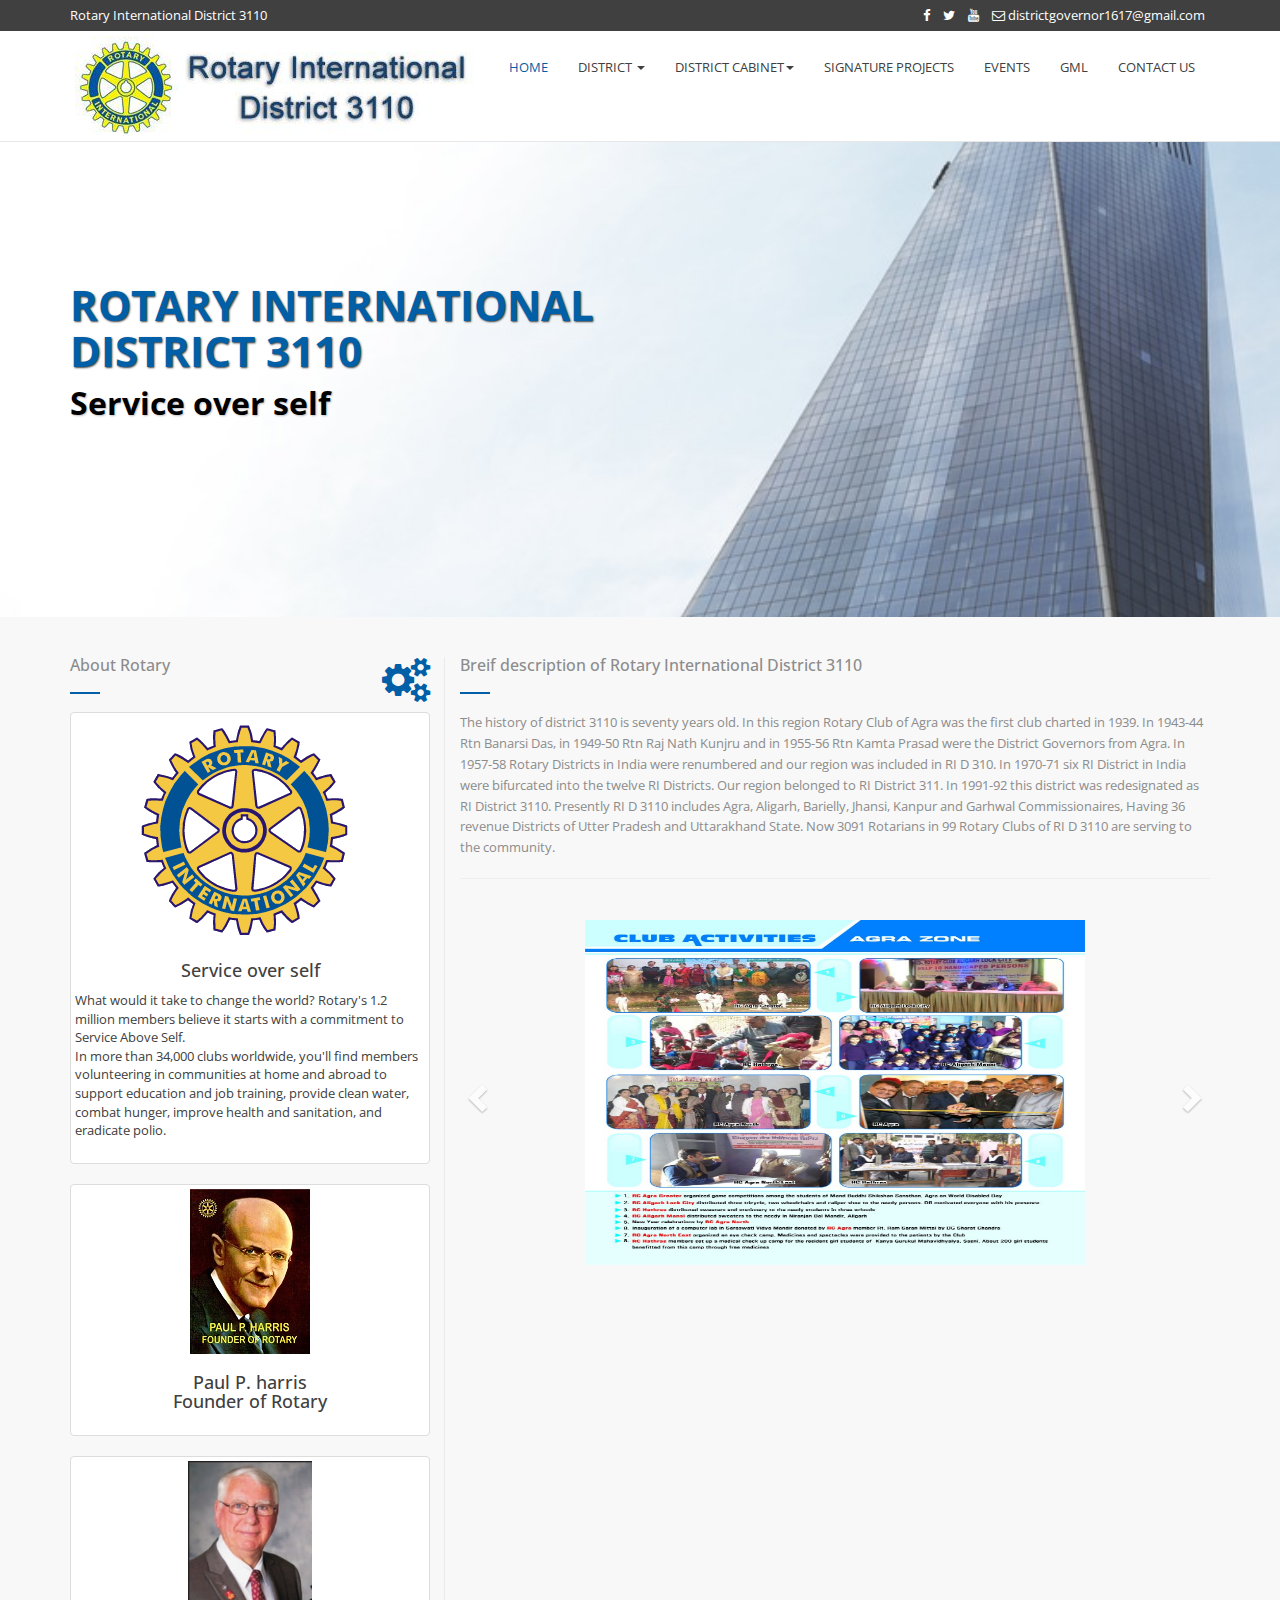
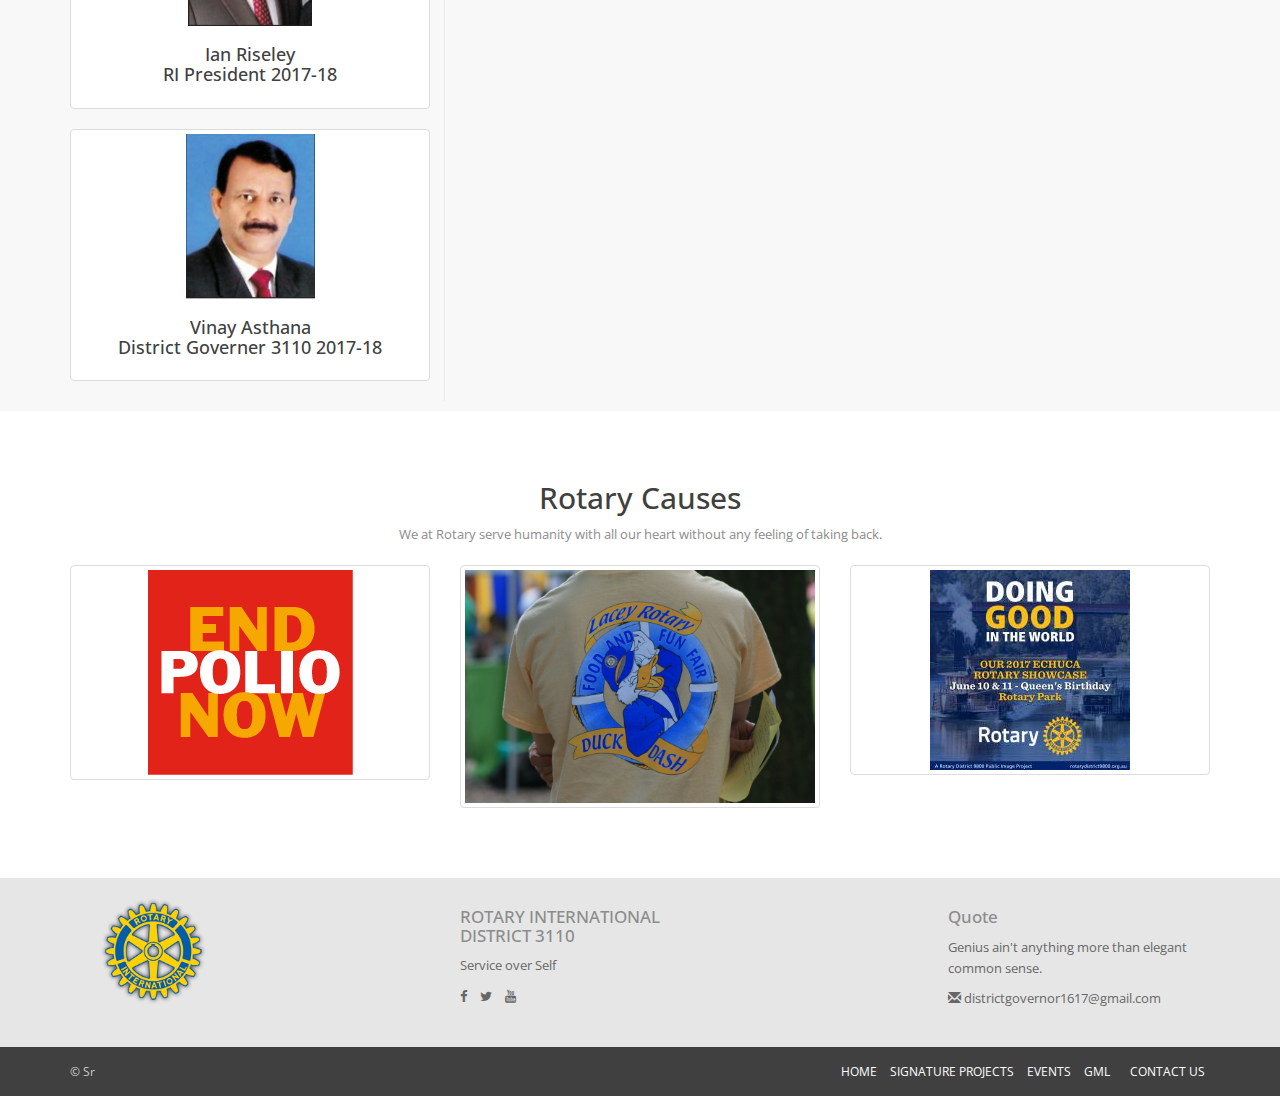
==== index.html @ e2293b27 "first commit" ====
<!DOCTYPE html>
<html lang="en">
<head>
    <meta charset="utf-8">
    <meta http-equiv="X-UA-Compatible" content="IE=edge">
    <meta name="viewport" content="width=device-width, initial-scale=1">
    <title>RID3110</title>
    
    <link href="https://fonts.googleapis.com/css?family=Open+Sans:400,600&amp;subset=latin-ext" rel="stylesheet">
    
    <link href="css/bootstrap.min.css" rel="stylesheet">
    <link href="css/font-awesome.min.css" rel="stylesheet">
    <link href="style.css" rel="stylesheet">

</head>
<body>
    <header class="site-header">
        <div class="top">
            <div class="container">
                <div class="row">
                    <div class="col-sm-6">
                        <p>Rotary International District 3110</p>
                    </div>
                    <div class="col-sm-6">
                        <ul class="list-inline pull-right">
                            <li><a href="https://www.facebook.com/rotary/"><i class="fa fa-facebook"></i></a></li>
                            <li><a href="https://twitter.com/rotary"><i class="fa fa-twitter"></i></a></li>
                            <li><a href="https://www.youtube.com/user/RotaryInternational"><i class="fa fa-youtube"></i></a></li>
                            <li><a href="#"><i class="fa fa-envelope-o"></i> districtgovernor1617@gmail.com</a></li>
                            <!-- <li><a href="tel:+902222222222"><i class="fa fa-phone"></i> +90 222 222 22 22</a></li> -->
                        </ul>                        
                    </div>
                </div>
            </div>
        </div>
        <nav class="navbar navbar-default">
			<div class="container">
				<button type="button" class="navbar-toggle collapsed" data-toggle="collapse" data-target="#bs-navbar-collapse">
					<span class="sr-only">Toggle Navigation</span>
					<i class="fa fa-bars"></i>
				</button>
				<a href="index.html" class="navbar-brand">
					<img src="img/logo.jpg" alt="Post">
				</a>
                <!-- Collect the nav links, forms, and other content for toggling -->
                <div class="collapse navbar-collapse" id="bs-navbar-collapse">
                    <ul class="nav navbar-nav main-navbar-nav">
                        <li class="active"><a href="index.html" title="">HOME</a></li>
                        <li class="dropdown">
                            <a href="#" title="" class="dropdown-toggle" data-toggle="dropdown" role="button" aria-haspopup="true" aria-expanded="false">DISTRICT <span class="caret"></span></a>
                            <ul class="dropdown-menu">
                                <li><a href="placestovisit.html" title="">PLACES TO VISIT</a></li>
                                <li><a href="map.html" title="">MAP</a></li>
                            </ul>
                        </li>
                        <li class="dropdown">
                            <a href="#" title="" class="dropdown-toggle" data-toggle="dropdown" role="button" aria-haspopup="true" aria-expanded="false">DISTRICT CABINET<span class="caret"></span></a>
                            <ul class="dropdown-menu">
                                <li><a href="pdg.html" title="">PDGs</a></li>
                                <li><a href="editorial.html" title="">EDITORIAL</a></li>
                            </ul>
                        </li>
                        
                        
                        <li><a href="signatureprojects.html" title="">SIGNATURE PROJECTS</a></li>
                        <li><a href="events.html" title="">EVENTS</a></li>
                        <li><a href="gml.html" title="">GML</a></li>
                        <li><a href="contactus.html" title="">CONTACT US</a></li>
                    </ul>                           
                </div><!-- /.navbar-collapse -->                
				<!-- END MAIN NAVIGATION -->
			</div>
		</nav>        
    </header>
    <main class="site-main">
        <section class="hero_area">
            <div class="hero_content">
                <div class="container">
                    <div class="row">
                        <div class="col-sm-12">
                            <h1>ROTARY INTERNATIONAL<br>DISTRICT 3110</h1>
                            <h2>Service over self</h2>
                        </div>
                    </div>
                </div>
            </div>
        </section>
        <section class="boxes_area">
            <div class="container">
                <div class="row">
                    <div class="col-sm-4">
                        <div class="box">
                            <h3>About Rotary</h3>
                            <div class="thumbnail">
                                <img src="img/index/rotary.gif" class="img-responsive" alt="otary">
                                <div class="caption">
                                    <center><h4>Service over self</h4></center>
                                    <p>What would it take to change the world? Rotary's 1.2 million members believe it starts with a commitment to Service Above Self.<br>In more than 34,000 clubs worldwide, you'll find members volunteering in communities at home and abroad to support education and job training, provide clean water, combat hunger, improve health and sanitation, and eradicate polio.</p>
                                </div>
                            </div>
                            <div class="thumbnail">
                                <img src="img/index/founder.jpg" class="img-responsive" alt="founder of rotary">
                                <div class="caption">
                                    <center><h4>Paul P. harris<br>Founder of Rotary</h4></center>
                                </div>
                            </div>
                            <div class="thumbnail">
                                <img src="img/index/president.jpg" class="img-responsive" alt="founder of rotary">
                                <div class="caption">
                                    <center><h4>Ian Riseley<br>RI President 2017-18</h4></center>
                                </div>
                            </div>
                            <div class="thumbnail">
                                <img src="img/index/governor.jpg" class="img-responsive" alt="founder of rotary">
                                <div class="caption">
                                    <center><h4>Vinay Asthana<br>District Governer 3110 2017-18</h4></center>
                                </div>
                            </div>
                            <i class="fa fa-cogs"></i>
                        </div>

                    </div>
                    <div class="col-sm-8">
                        <div class="box">
                            <h3>Breif description of Rotary International District 3110</h3>
                            <p>The history of district 3110 is seventy years old. In this region Rotary Club of Agra was the first club charted in 1939. In 1943-44 Rtn Banarsi Das, in 1949-50 Rtn Raj Nath Kunjru and in 1955-56 Rtn Kamta Prasad were the District Governors from Agra. In 1957-58 Rotary Districts in India were renumbered and our region was included in RI D 310. In 1970-71 six RI District in India were bifurcated into the twelve RI Districts. Our region belonged to RI District 311. In 1991-92 this district was redesignated as RI District 3110. Presently RI D 3110 includes Agra, Aligarh, Barielly, Jhansi, Kanpur and Garhwal Commissionaires, Having 36 revenue Districts of Utter Pradesh and Uttarakhand State. Now 3091 Rotarians in 99 Rotary Clubs of RI D 3110 are serving to the community.</p>
                        </div><hr>
                        <br>

                        <div class="box">
                          <div id="myCarousel" class="carousel slide" data-ride="carousel">
                            <!-- Wrapper for slides -->
                            <div class="carousel-inner" role="listbox">

                              <div class="item">
                                <center><img src="img/index/c1.jpg" alt="Chania" width="500" height="345"></center>
                              </div>

                              <div class="item active">
                                <center><img src="img/index/c2.jpg" alt="Chania" width="500" height="345"></center>
                              </div>
                            
                              <div class="item">
                                <center><img src="img/index/c3.jpg" alt="Chania" width="500" height="345"></center>
                              </div>

                              <div class="item">
                                <center><img src="img/index/c4.jpg" alt="Chania" width="500" height="345"></center>
                              </div>
                              <div class="item">
                                <center><img src="img/index/c5.jpg" alt="Chania" width="500" height="345"></center>
                              </div>
                              <div class="item">
                                <center><img src="img/index/c6.jpg" alt="Chania" width="500" height="345"></center>
                              </div>
                              <div class="item">
                                <center><img src="img/index/c7.jpg" alt="Chania" width="500" height="345"></center>
                              </div>
                              <div class="item">
                                <center><img src="img/index/c8.jpg" alt="Chania" width="500" height="345"></center>
                              </div>
                              <div class="item">
                                <center><img src="img/index/c9.jpg" alt="Chania" width="500" height="345"></center>
                              </div>
                              <div class="item">
                                <center><img src="img/index/c10.jpg" alt="Chania" width="500" height="345"></center>
                              </div>
                          
                            </div>

                            <!-- Left and right controls -->
                            <a class="left carousel-control" href="#myCarousel" role="button" data-slide="prev">
                              <span class="glyphicon glyphicon-chevron-left" aria-hidden="true"></span>
                              <span class="sr-only">Previous</span>
                            </a>
                            <a class="right carousel-control" href="#myCarousel" role="button" data-slide="next">
                              <span class="glyphicon glyphicon-chevron-right" aria-hidden="true"></span>
                              <span class="sr-only">Next</span>
                            </a>
                          </div>
                        </div>

                    </div>
                </div>
            </div>
        </section>
        <section class="services">
            <h2 class="section-title">Rotary Causes</h2>
            <p class="desc">We at Rotary serve humanity with all our heart without any feeling of taking back.</p>
            <div class="container">
                <div class="row">
                    <div class="col-md-4 col-sm-6 col-xs-12">
                        <div class="thumbnail">
                            <img src="img/pdgs/c1.png" class="img-responsive">
                        </div>
                    </div>
                    <div class="col-md-4 col-sm-6 col-xs-12">
                        <div class="thumbnail">
                            <img src="img/pdgs/c2.jpg" class="img-responsive">
                        </div>
                    </div>
                    <div class="col-md-4 col-sm-6 col-xs-12">
                        <div class="thumbnail">
                            <img src="img/pdgs/c9.jpg" class="img-responsive">
                        </div>
                    </div>
                                        
                </div>
            </div>
        </section>
        
    </main>
    <footer class="site-footer">
        <div class="container">
            <div class="row">
                <div class="col-md-2">
                    <img src="img/logo.png" class="img-responsive">
                </div>
                <div class="col-md-2"></div>
                <div class="col-md-3 col-sm-6 fbox">
                    <h4>ROTARY INTERNATIONAL DISTRICT 3110</h4>
                    <p class="text">Service over Self</p>
                    <ul class="list-inline">
                        <li><a href="https://www.facebook.com/rotary/"" title="Post"><i class="fa fa-facebook"></i></a></li>
                        <li><a href="https://www.twitter.com/rotary/"" title="Post"><i class="fa fa-twitter"></i></a></li>
                        <li><a href="https://www.youtube.com/user/RotaryInternational"" title="Post"><i class="fa fa-youtube"></i></a></li>                        
                    </ul>
                </div>
                <div class="col-md-2"></div>
                <div class="col-md-3 col-sm-6 fbox">
                    <h4>Quote</h4>
                    <p class="text">Genius ain't anything more than elegant common sense.</p>
                    <!-- <p><a href="tel:+902222222222"><span class="glyphicon glyphicon-earphone" aria-hidden="true"></span> +90 222 222 22 22</a></p> -->
                    <p><a href="mailto:districtgovernor1617@gmail.com"><span class="glyphicon glyphicon-envelope" aria-hidden="true"></span> districtgovernor1617@gmail.com</a></p>
                </div>
            </div>
        </div>
        <div id="copyright">
            <div class="container">
                <div class="row">
                    <div class="col-md-4">
                        <p class="pull-left">&copy; Sr</p>
                    </div>
                    <div class="col-md-8">
                        <ul class="list-inline navbar-right">
                            <li><a href="index.html">HOME</a></li>
                            <li><a href="signatureprojects.html">SIGNATURE PROJECTS</a></li>
                            <li><a href="events.html">EVENTS</a></li>
                            <li><a href="gml.html">GML</a><li>
                            <li><a href="contactus.html">CONTACT US</a></li>
                        </ul>
                    </div>
                </div>
            </div>
        </div>        
    </footer>
    <script src="https://ajax.googleapis.com/ajax/libs/jquery/1.12.4/jquery.min.js"></script>
    <script src="js/bootstrap.min.js"></script>
    <script type="text/javascript">
        $('.carousel[data-type="multi"] .item').each(function(){
          var next = $(this).next();
          if (!next.length) {
            next = $(this).siblings(':first');
          }
          next.children(':first-child').clone().appendTo($(this));

          for (var i=0;i<4;i++) {
            next=next.next();
            if (!next.length) {
                next = $(this).siblings(':first');
            }

            next.children(':first-child').clone().appendTo($(this));
          }
        });        
    </script>
</body>
</html>
---- style.css ----
/* Base */
* {outline:none;}
html, body {height: 100%;}
body {font-family: 'Open Sans', sans-serif;font-size: 13px;line-height: 1.6;color: #8c8c8c;background-color: #fff;}
h1, h2, h3, h4, h5, h6 {font-family: 'Open Sans', sans-serif;}
a {color: #404040;}
a:hover {color: #404040;transition-property: all;transition-duration: 0.3s;transition-timing-function: linear;}
a.none:hover {text-decoration: none;}

/* Header */
.top {background-color: #404040;padding: 5px 0;color: #fff;}
.top p {margin: 0;}
.top ul {margin: 0;padding: 0;}
.top li i {color: #fff;}
.top li a {color: #fff;}
.top li a:hover {text-decoration: none;}
.top li a:hover,.top li a:hover i {color: #005FA6;transition-property: all;transition-duration: 0.3s;transition-timing-function: linear;}

/* Navigation */
.navbar {-moz-border-radius: 0;-webkit-border-radius: 0;border-radius: 0;margin-bottom: 0;}
.navbar .container {position: relative;}
.navbar-default {-moz-transition: all 0.3s ease-out;-o-transition: all 0.3s ease-out;-webkit-transition: all 0.3s ease-out;transition: all 0.3s ease-out;width: 100%;border: none;border-bottom: 1px solid #e7e7e7;background-color: #fff;}
.navbar-default .navbar-nav > li > a {color: #404040;font-weight: normal;font-size: 13px;}
.navbar-default .navbar-nav > li > a:hover {background-color: transparent;color: #005FA6;}
.navbar-default .navbar-nav > .open > a,.navbar-default .navbar-nav > .open > a:hover,.navbar-default .navbar-nav > .open > a:focus {background-color: transparent;color: #005FA6;}
.navbar-default .navbar-nav .active > a,.navbar-default .navbar-nav .active > a:hover,.navbar-default .navbar-nav .active > a:focus {color: #005FA6;background-color: transparent;}
.navbar-default .navbar-toggle {margin: 10px 0 0 15px;}
.navbar-default .navbar-toggle,.navbar-default .navbar-toggle:hover,.navbar-default .navbar-toggle:focus {border: none;background: #f3f3f3;}
.navbar-default .navbar-toggle i {font-size: 31px;}
.navbar-default .navbar-collapse {float: right;border-top: none;padding-left: 0;padding-right: 0;}
.navbar-brand>img {padding: 5px;}

@media screen and (max-width: 768px) {.navbar-default .navbar-collapse {padding-left: inherit;padding-right: inherit;}}
@media screen and (max-width: 992px) {.navbar-default .navbar-collapse {width: 100%;margin-left: 0;margin-right: 0;max-height: none;}}
@media (min-width:768px) {.navbar>.container .navbar-brand,.navbar>.container-fluid .navbar-brand {margin-left: 0;}}

.main-navbar-nav {-moz-transition: all 0.3s linear;-o-transition: all 0.3s linear;-webkit-transition: all 0.3s linear;transition: all 0.3s linear;}
.main-navbar-nav > li > a {padding-top: 30px;padding-bottom: 30px;line-height: 1;}
.main-navbar-nav li > .dropdown-menu {-moz-transition: all 0.3s ease-out;-o-transition: all 0.3s ease-out;-webkit-transition: all 0.3s ease-out;transition: all 0.3s ease-out;min-width: 225px;border: none;border-top: 2px solid #005FA6;}
.main-navbar-nav li > .dropdown-menu > li > a {padding: 10px;position: relative;color: #404040;line-height: 1.12857143;font-size: 12px;}
.main-navbar-nav li > .dropdown-menu > li > a:hover,.main-navbar-nav li > .dropdown-menu > li > a:focus {color: #005FA6;background-color: transparent;}
.main-navbar-nav li > .dropdown-menu > li > a i {position: absolute;right: 20px;top: 50%;margin-top: -8px;font-size: 16px;}

@media screen and (min-width: 993px) {.main-navbar-nav .dropdown:hover > .dropdown-menu {display: block;}.main-navbar-nav .dropdown:hover > .dropdown-menu .dropdown:hover .dropdown-menu {left: 225px;top: 0;margin-top: -2px;}}
@media screen and (max-width: 992px) {.main-navbar-nav > li {border-bottom: 1px solid #f3f3f3;}.main-navbar-nav > li:last-child {border-bottom: none;}.main-navbar-nav > li > a {padding-top: 12px;padding-bottom: 12px;}}

.navbar-brand {height: auto;padding: 0;}

@media screen and (max-width: 992px) {.navbar-toggle {display: block;}.navbar-collapse.collapse {display: none !important;}.main-navbar-nav.navbar-nav,.main-navbar-nav.navbar-nav > li {float: none !important;}.navbar-collapse.collapse.in {display: block !important;overflow-y: auto !important;}}

/* Hero */
.hero_area {background-image: url(img/hero.jpg);background-position: center center;background-repeat: no-repeat;background-size: cover;height: 475px;padding: 0;}
.hero_content {padding: 120px 0;}
.hero_content h1 {text-shadow: 1px 1px 2px rgba(0,0,0,0.75);color: #005FA6;font-weight: 700;font-size: 42px;}
.hero_content h2 {text-shadow: 1px 1px 2px rgba(0,0,0,0.25);color: #000;font-weight: 700;font-size: 32px;margin-top: 0;width: 45%;line-height: 38px;}

/* Boxes */
.boxes_area {padding-top: 40px;padding-bottom: 10px;padding-left: 0;padding-right: 0;background-color: #f8f8f8;}
.box {position: relative;}
.box h3 {position: relative;margin-bottom: 20px;padding-bottom: 20px;}

@media (min-width:769px) {
    .boxes_area div[class*="col-"]:after {content: " ";display: block;position: absolute;top: 0;right: 0;width: 1px;height: 100%;background-color: #ebebeb;}
    .boxes_area div[class*="col-"]:last-child:after {display: none;}    
}

/* Home */
.home_content h2:after,.box h3:after {content: '';position: absolute;width: 30px;background-color: #005FA6;height: 2px;left: 0;bottom: 0;}
.box i {position: absolute;right: 0;top: 0;margin: 0;color: #005FA6;font-size: 45px;}
.boxes_area h3 {font-size: 16px;font-weight: 500;margin-top: 0;margin-bottom: 18px;}
.services {padding-top: 50px;padding-bottom: 50px;}
h2.section-title {text-align: center;color: #404040;}
.services p.desc {text-align: center;font-size: 13px;margin-bottom: 20px;}
.services .media {margin-top: 30px;}
.services .media i {font-size: 45px;color: #005FA6;}
.services .media h4 {font-size: 15px;font-weight: 600;color: #404040;}
.services .media p {text-align: left;}

/* News */
.home-area {padding-bottom: 50px;}
.home_content h2 {position: relative;font-size: 17px;font-weight: 600;padding-bottom: 20px;color: #404040;margin-bottom: 30px;}
.home_list ul {margin: 0;padding: 0;float: left;width: 100%;}
.home_list ul li {list-style: none;}
.home_list .thumbnail {border: none;padding: 0;}
.thumbnail .caption {padding: 9px;color: #404040;padding-left: 0;padding-right: 0;}
.home_list h3 {font-size: 16px;font-weight: 600;margin-top: 10px;margin-bottom: 10px;color: #404040;}
.home_list p {color:#8c8c8c}
.home_list a.btn {font-size: 13px;padding: 0;color: #005FA6;}
.home_bottom .row {margin-left: -5px;margin-right: -5px;}
.home_bottom div[class*="col-"] {padding-right: 5px;padding-left: 5px;position: relative;}

/* References */
.carousel-control{ width:  4%; }
.carousel-control.left,.carousel-control.right {margin-left:0;background-image:none;}

@media (max-width: 767px) {.carousel-inner .active.left {left: -100%;}.carousel-inner .next {left: 100%;}.carousel-inner .prev {left: -100%;}.active > div {display:none;}.active > div:first-child {display:block;}}
@media (min-width: 767px) and (max-width: 992px ) {.carousel-inner .active.left {left: -50%;}.carousel-inner .next {left:  50%;}.carousel-inner .prev {left: -50%;}.active > div {display:none;}.active > div:first-child {display:block;}.active > div:first-child + div {display:block;}}
@media (min-width: 992px ) {.carousel-inner .active.left {left: -25%;}.carousel-inner .next {left: 25%;}.carousel-inner .prev {left: -25%;}}

/* Footer */
footer.site-footer {background: #e6e6e6;padding: 20px 0 0;float: left;width: 100%;}
footer.site-footer h4 {font-size: 17px;font-weight: 500;}
footer.site-footer ul {padding-left: 0;margin-bottom: 20px;list-style: none;}
footer.site-footer ul a {color: #666;font-size: 13px;}
footer.site-footer p {font-size: 13px;}
footer.site-footer p a {color: #666;}
p.text {color: #666;}
#copyright {background: #404040;color: #ccc;padding: 15px 0;font-size: 12px;margin-top: 20px;}
#copyright p, #copyright ul {margin: 0;float: left;font-size: 12px;}
#copyright a {color: #fff;font-size: 12px;}
.site-footer li a:hover {color:#005FA6;}
ul.big li {float: left;width: 49%;}
ul.big li:nth-child(2n) {margin-left: 2%;}

@media (max-width:462px) {.fbox:last-child {margin-top: 20px;float: left;width: 100%;}}

/* Maillist */
.login-form-1 {max-width: 300px;border-radius: 5px;display: inline-block;}
.main-login-form {position: relative;}
.login-form-1 .form-control {border: 0;box-shadow: 0 0 0;border-radius: 0;background: transparent;color: #555555;padding: 7px 0;font-weight: bold;height:auto;}
.login-form-1 .form-control::-webkit-input-placeholder {color: #999999;}
.login-form-1 .form-control:-moz-placeholder,.login-form-1 .form-control::-moz-placeholder,.login-form-1 .form-control:-ms-input-placeholder {color: #999999;}
.login-form-1 .form-group {margin-bottom: 0;border-bottom: 2px solid #fff;padding-right: 20px;position: relative;}
.login-form-1 .form-group:last-child {border-bottom: 0;}
.login-group {background: #efefef;color: #999999;border-radius: 8px;padding: 10px 20px;}
.login-group-checkbox {padding: 5px 0;}
.login-form-1 .login-button {position: absolute;right: -25px;top: 50%;background: #ffffff;color: #999999;padding: 11px 0;width: 50px;height: 50px;margin-top: -25px;border: 5px solid #efefef;border-radius: 50%;transition: all ease-in-out 500ms;}
.login-form-1 .login-button:hover {color: #555555;transform: rotate(450deg);}
.login-form-1 .login-button.clicked {color: #555555;}
.login-form-1 .login-button.clicked:hover {transform: none;}
.login-form-1 .login-button.clicked.success {color: #2ecc71;}
.login-form-1 .login-button.clicked.error {color: #e74c3c;}

/* Breadcrumb */
.bread_area {border-bottom: 1px solid #e7e7e7;padding: 10px 0;margin-bottom: 40px;}
.breadcrumb {margin: 0;background: #fff;padding: 0;}

/* Page */
.page-main {float: left;width: 100%;background-color: #fff;margin-bottom: 30px;}

/* Category */
.category-main {float: left;width: 100%;background-color: #fff;margin-bottom: 30px;}
.category-content h3 {font-size: 19px;margin-bottom: 20px;}
.category-main .media {margin-top: 30px;}
.category-main .media:first-child{margin-top: 0;}
.category-main ul li {list-style: none;position: relative;}
.category-main .media-left {padding-right: 20px;}
.category-main .meta {position: absolute;bottom: 0;border-bottom: 2px solid #e7e7e7;width: 71%;min-height: 30px;line-height: 24px;padding-bottom: 3px;}
.category-main .category-meta {width: 67%;}
.category-main .meta .arc-comment {float: left; margin-right: 5px; border-right: 2px solid #e7e7e7;padding-right: 7px;}
.category-main .meta .arc-comment a, .archive ul.arc-share li a {color: #333;font-size: 15px;}
.category-main .meta .arc-comment a:hover, .archive ul.arc-share li a:hover {text-decoration: none;color: #ff1515;}
.category-main .meta .arc-date {float: right;font-size: 15px;color: #333;}
.category-main ul.arc-share {float: left;margin: 0;padding: 0;margin-right: 5px;}
.category-main ul.arc-share li {float: left;list-style: none;margin-left: 10px;}
.category-main .archive-cat a {color: #ff1515;}
.category-main .archive-cat a:hover {color: #333; text-decoration: none;}


/* Sidebar */
.widget h4,h2.page-title, h2.category-title {position: relative;margin-top: 0;padding-bottom: 20px;margin-bottom: 20px;font-size: 17px;font-weight: 700;color: #404040;width: 100%;}
.widget h4 {font-size: 15px;margin-left: 15px;}
.widget h4:after,h2.page-title:after, h2.category-title:after {content: '';position: absolute;width: 30px;background-color: #005FA6;height: 2px;left: 0;bottom: 0;}
.widget {margin-bottom: 30px;}
.sidebar ul {padding-left: 15px;padding-right: 15px;margin: 0;}
.sidebar ul li {list-style: none;}
.sidebar ul li a {padding: 3px 15px;display: block;margin-left: -15px;margin-right: -15px;color: #404040;}
.sidebar li.current a {background-color: #005FA6;margin-left: -15px;margin-right: -15px;color: #FFFFFF;}
.sidebar ul li a:hover {background-color: #005FA6;color: #FFFFFF;text-decoration: none;transition-property: all;transition-duration: 0.2s;transition-timing-function: linear;}

/* Responsive */
@media screen and (max-width:462px) {
    .top {text-align: center;}.top ul.list-inline{float: none !important;text-align: center;}
    .hero_content {padding: 80px 0;}
    .hero_content h1 {font-size: 32px;}
    .hero_content h2 {width: 90%;font-size: 21px;}
    /*.boxes_area .row {margin-left: -20px;margin-right: -20px;}*/
    .boxes_area .box p {margin-bottom: 30px;}
    .services .media .media-left {padding-right: 15px;}
    
    .category-content .media-body {float: left;position: relative;width: 100%;}
    .category-content .media-body h3 {margin-top: 20px;}
    .category-main .meta {position: relative;width: 100%;}
    .category-main .meta .pull-left {margin-left: 40px;}
    .category-main .meta .pull-right {display: none;}
    
    .sidebar {margin-top: 40px;}
}
@media (min-width:463px) and (max-width:768px) {
    .fbox {float: left;}
    .fbox:nth-child(3) {float: right !important;}
}
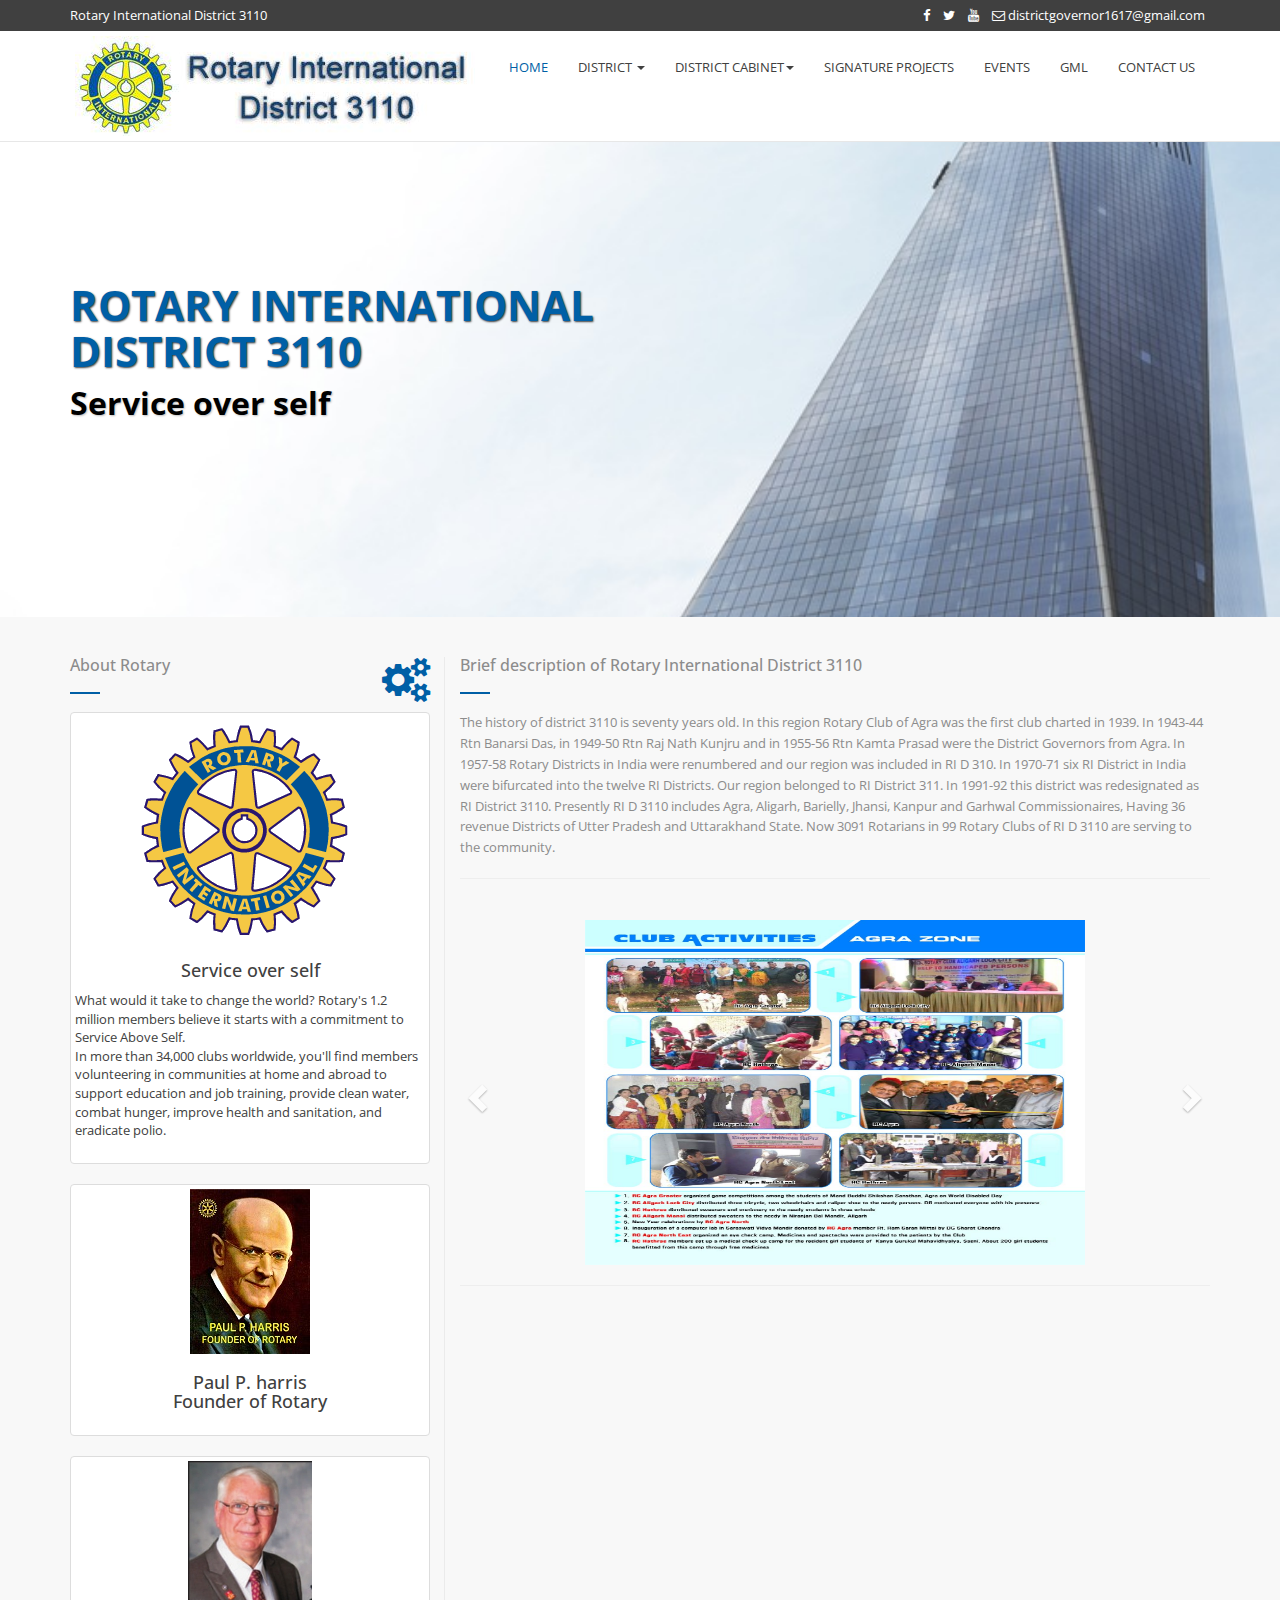
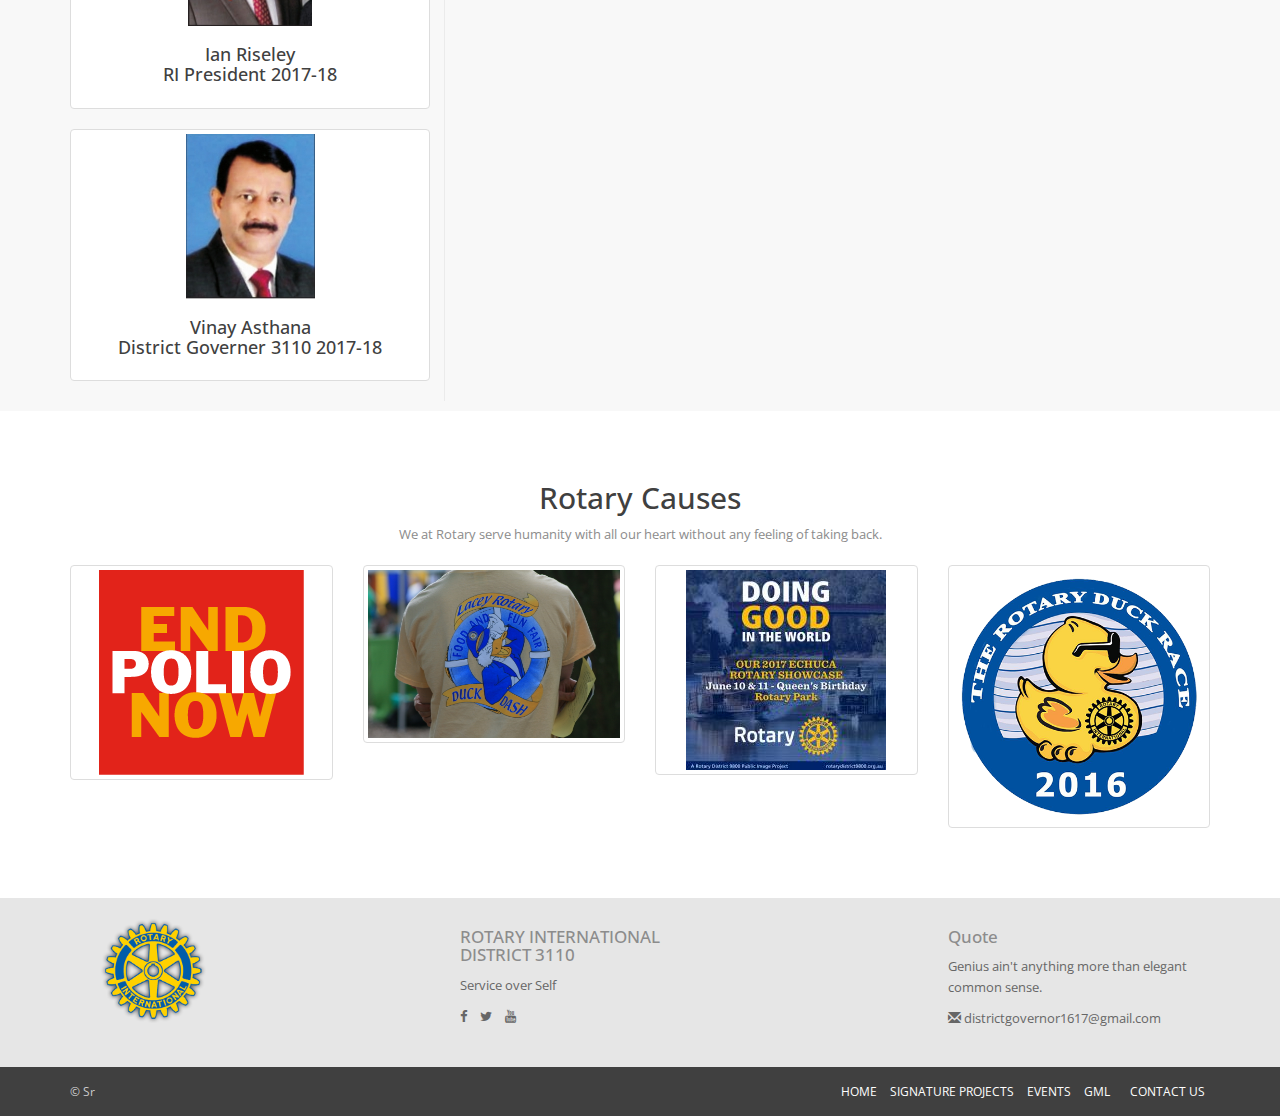
==== commit 7987283e: "homepage edits" ====
--- a/index.html
+++ b/index.html
@@ -11,6 +11,12 @@
     <link href="css/bootstrap.min.css" rel="stylesheet">
     <link href="css/font-awesome.min.css" rel="stylesheet">
     <link href="style.css" rel="stylesheet">
+    <style>
+        video {
+            max-width: 100%;
+            height: auto;
+        }
+    </style>
 
 </head>
 <body>
@@ -122,7 +128,7 @@
                     </div>
                     <div class="col-sm-8">
                         <div class="box">
-                            <h3>Breif description of Rotary International District 3110</h3>
+                            <h3>Brief description of Rotary International District 3110</h3>
                             <p>The history of district 3110 is seventy years old. In this region Rotary Club of Agra was the first club charted in 1939. In 1943-44 Rtn Banarsi Das, in 1949-50 Rtn Raj Nath Kunjru and in 1955-56 Rtn Kamta Prasad were the District Governors from Agra. In 1957-58 Rotary Districts in India were renumbered and our region was included in RI D 310. In 1970-71 six RI District in India were bifurcated into the twelve RI Districts. Our region belonged to RI District 311. In 1991-92 this district was redesignated as RI District 3110. Presently RI D 3110 includes Agra, Aligarh, Barielly, Jhansi, Kanpur and Garhwal Commissionaires, Having 36 revenue Districts of Utter Pradesh and Uttarakhand State. Now 3091 Rotarians in 99 Rotary Clubs of RI D 3110 are serving to the community.</p>
                         </div><hr>
                         <br>
@@ -178,6 +184,10 @@
                               <span class="sr-only">Next</span>
                             </a>
                           </div>
+                        </div><hr>
+                        <div class="embed-responsive embed-responsive-16by9">
+                            <iframe width="854" height="480" src="https://www.youtube.com/embed/8NPsmwI2NYE" frameborder="0" allowfullscreen></iframe>
+                              
                         </div>
 
                     </div>
@@ -189,19 +199,24 @@
             <p class="desc">We at Rotary serve humanity with all our heart without any feeling of taking back.</p>
             <div class="container">
                 <div class="row">
-                    <div class="col-md-4 col-sm-6 col-xs-12">
+                    <div class="col-md-3 col-sm-6 col-xs-12">
                         <div class="thumbnail">
                             <img src="img/pdgs/c1.png" class="img-responsive">
                         </div>
                     </div>
-                    <div class="col-md-4 col-sm-6 col-xs-12">
+                    <div class="col-md-3 col-sm-6 col-xs-12">
                         <div class="thumbnail">
                             <img src="img/pdgs/c2.jpg" class="img-responsive">
                         </div>
                     </div>
-                    <div class="col-md-4 col-sm-6 col-xs-12">
+                    <div class="col-md-3 col-sm-6 col-xs-12">
                         <div class="thumbnail">
                             <img src="img/pdgs/c9.jpg" class="img-responsive">
+                        </div>
+                    </div>
+                    <div class="col-md-3 col-sm-6 col-xs-12">
+                        <div class="thumbnail">
+                            <img src="img/pdgs/c8.png" class="img-responsive">
                         </div>
                     </div>
                                         
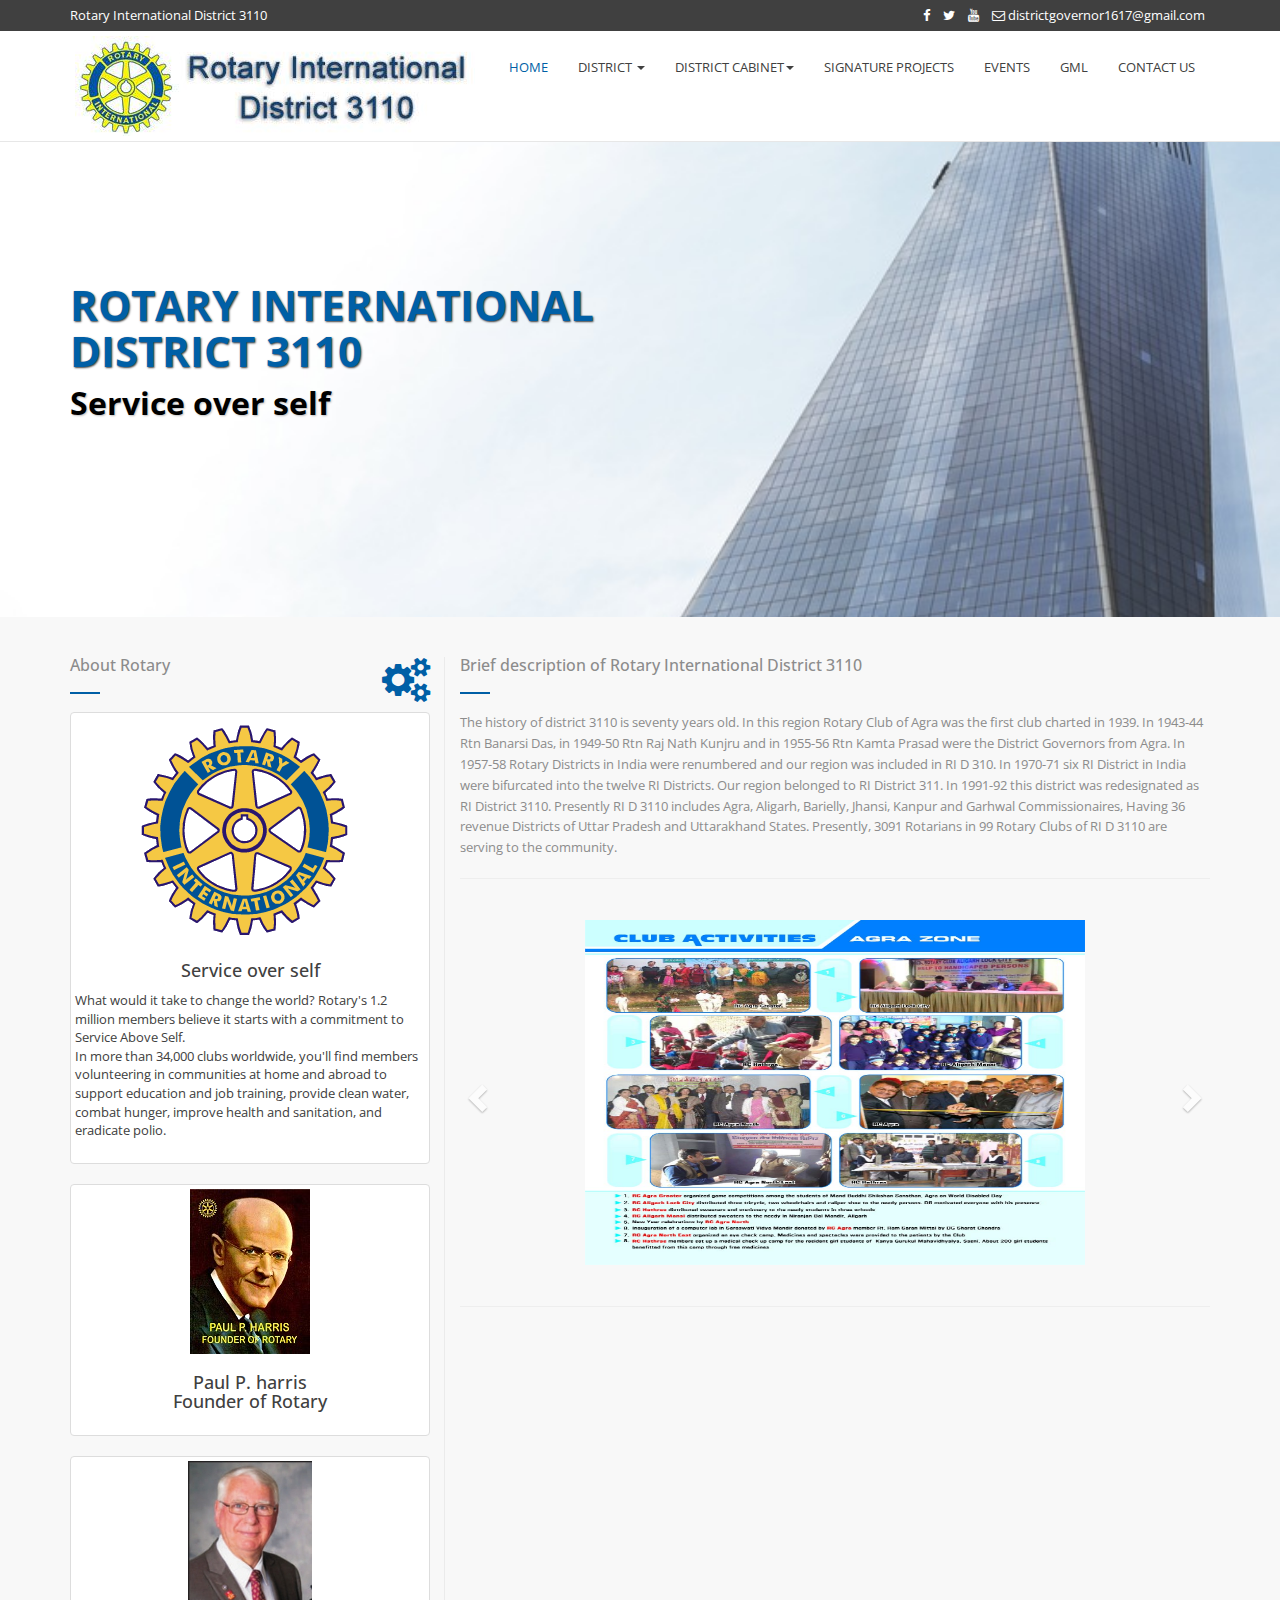
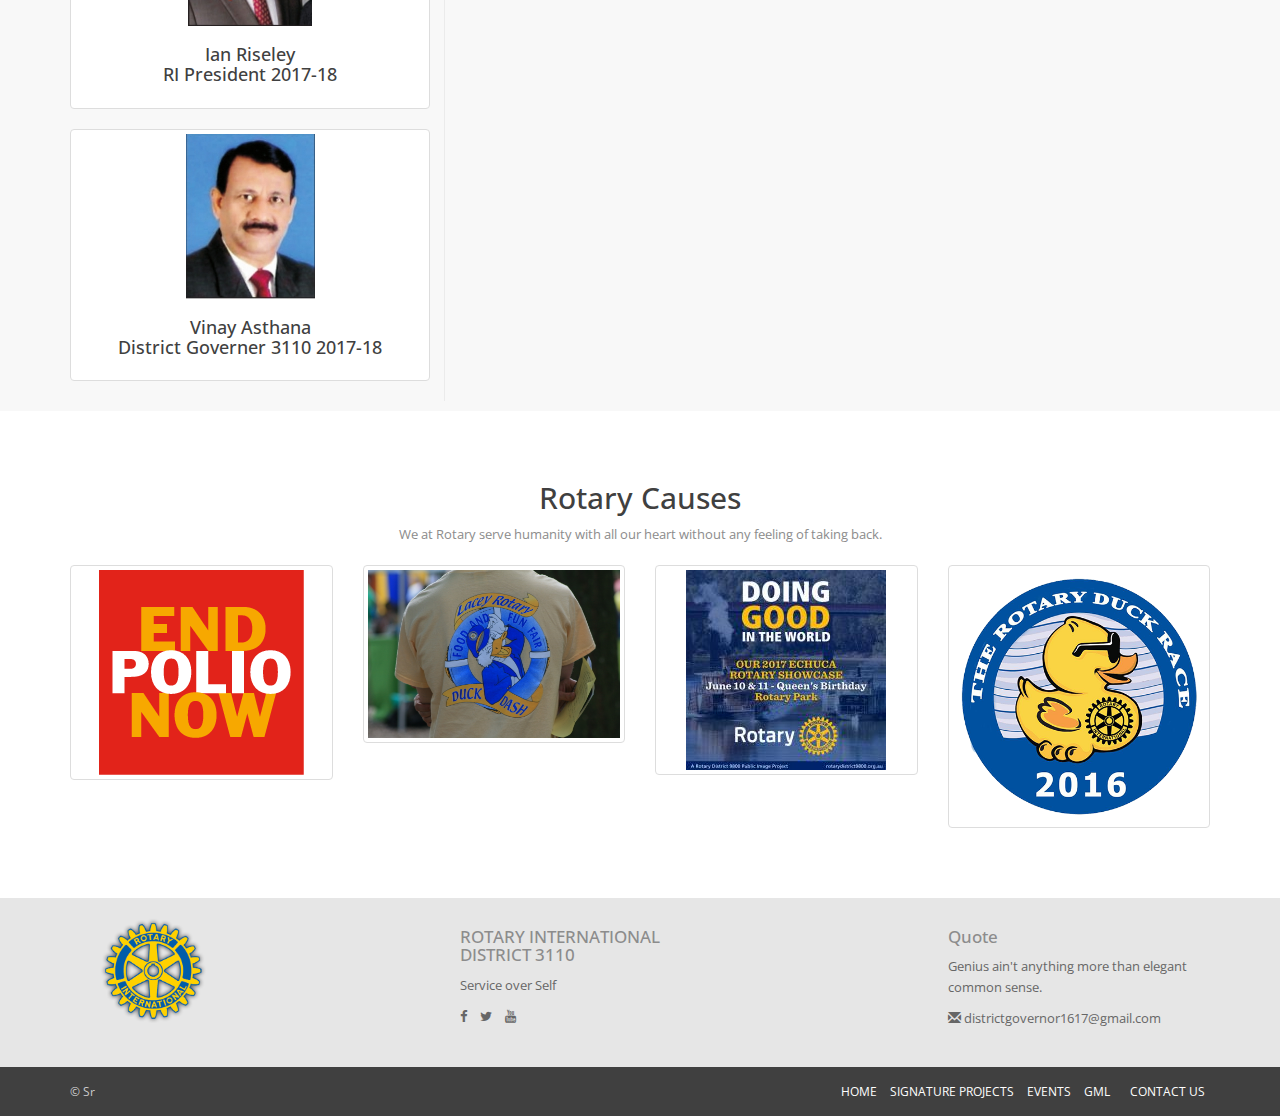
==== commit 2ac3be2b: "homepage edits" ====
--- a/index.html
+++ b/index.html
@@ -129,7 +129,7 @@
                     <div class="col-sm-8">
                         <div class="box">
                             <h3>Brief description of Rotary International District 3110</h3>
-                            <p>The history of district 3110 is seventy years old. In this region Rotary Club of Agra was the first club charted in 1939. In 1943-44 Rtn Banarsi Das, in 1949-50 Rtn Raj Nath Kunjru and in 1955-56 Rtn Kamta Prasad were the District Governors from Agra. In 1957-58 Rotary Districts in India were renumbered and our region was included in RI D 310. In 1970-71 six RI District in India were bifurcated into the twelve RI Districts. Our region belonged to RI District 311. In 1991-92 this district was redesignated as RI District 3110. Presently RI D 3110 includes Agra, Aligarh, Barielly, Jhansi, Kanpur and Garhwal Commissionaires, Having 36 revenue Districts of Utter Pradesh and Uttarakhand State. Now 3091 Rotarians in 99 Rotary Clubs of RI D 3110 are serving to the community.</p>
+                            <p>The history of district 3110 is seventy years old. In this region Rotary Club of Agra was the first club charted in 1939. In 1943-44 Rtn Banarsi Das, in 1949-50 Rtn Raj Nath Kunjru and in 1955-56 Rtn Kamta Prasad were the District Governors from Agra. In 1957-58 Rotary Districts in India were renumbered and our region was included in RI D 310. In 1970-71 six RI District in India were bifurcated into the twelve RI Districts. Our region belonged to RI District 311. In 1991-92 this district was redesignated as RI District 3110. Presently RI D 3110 includes Agra, Aligarh, Barielly, Jhansi, Kanpur and Garhwal Commissionaires, Having 36 revenue Districts of Uttar Pradesh and Uttarakhand States. Presently, 3091 Rotarians in 99 Rotary Clubs of RI D 3110 are serving to the community.</p>
                         </div><hr>
                         <br>
 
@@ -184,7 +184,7 @@
                               <span class="sr-only">Next</span>
                             </a>
                           </div>
-                        </div><hr>
+                        </div><br><hr><br>
                         <div class="embed-responsive embed-responsive-16by9">
                             <iframe width="854" height="480" src="https://www.youtube.com/embed/8NPsmwI2NYE" frameborder="0" allowfullscreen></iframe>
                               
@@ -290,4 +290,4 @@
         });        
     </script>
 </body>
-</html>+</html>
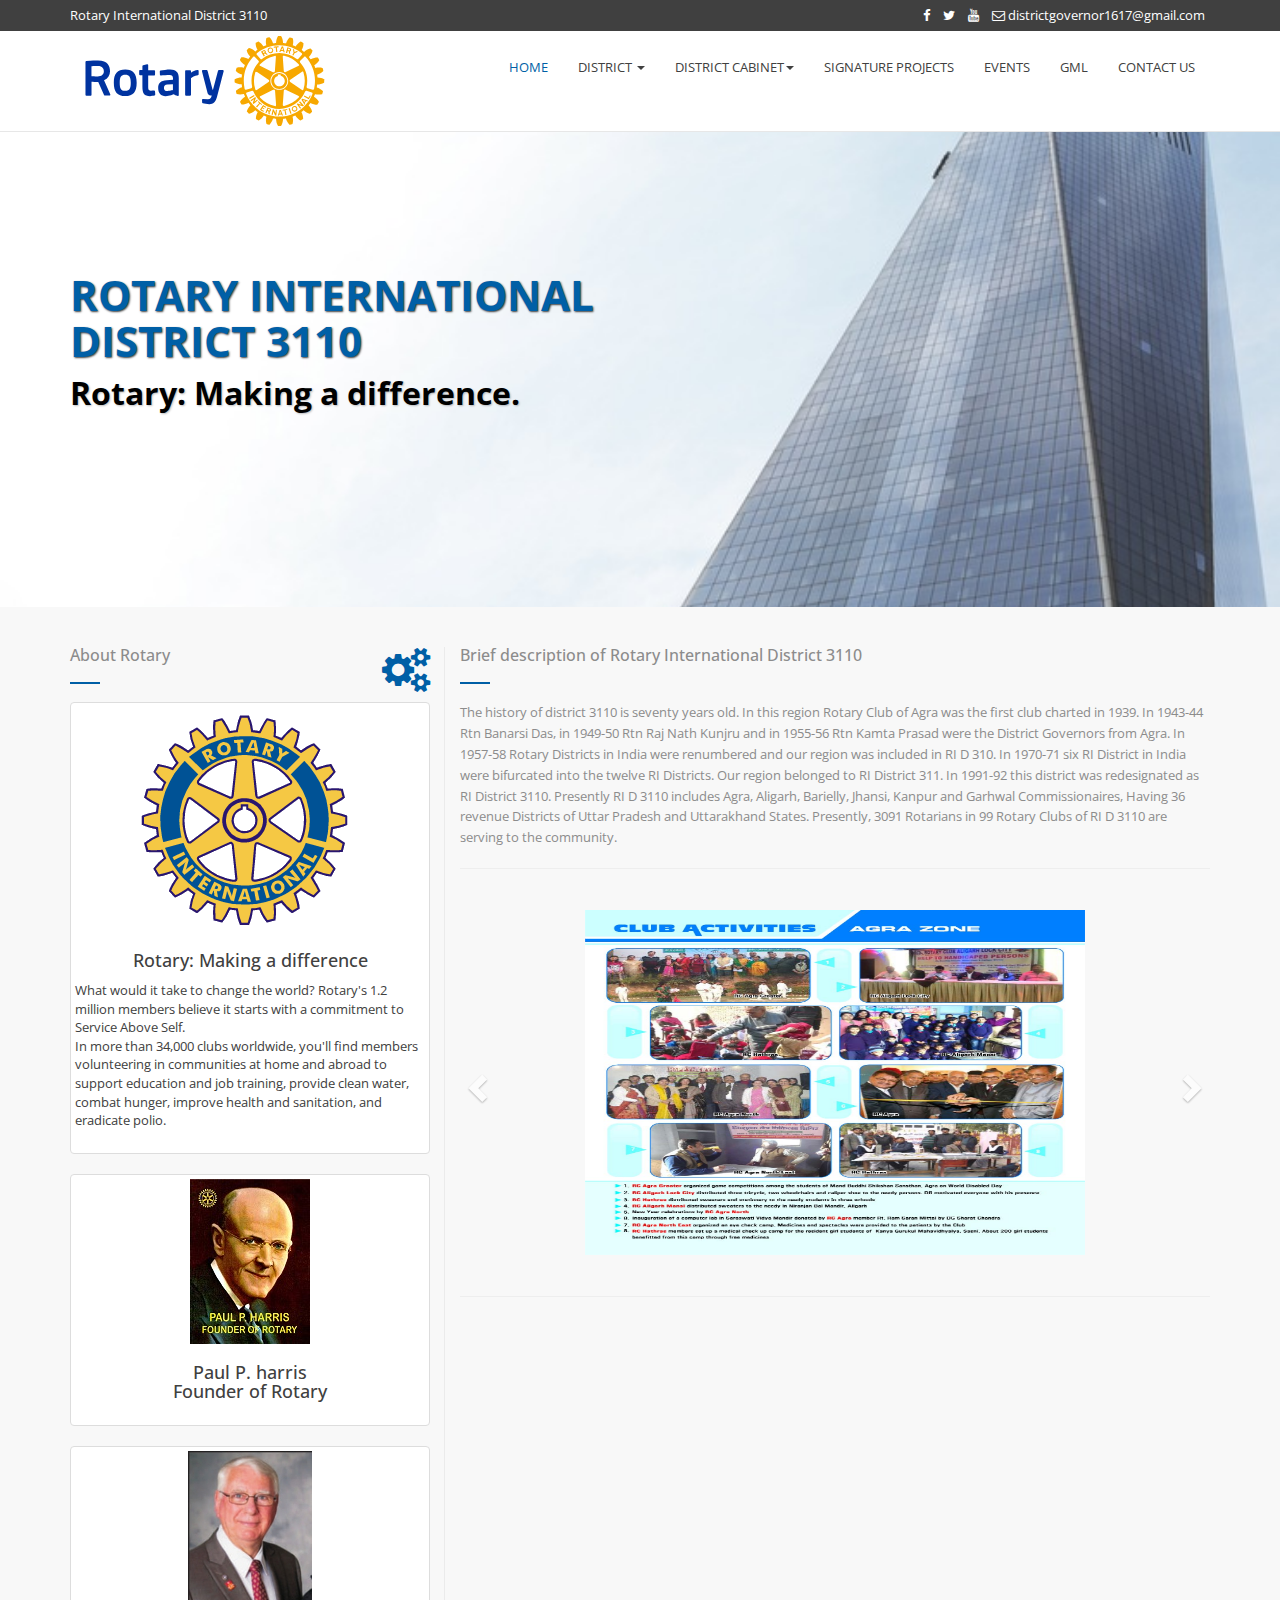
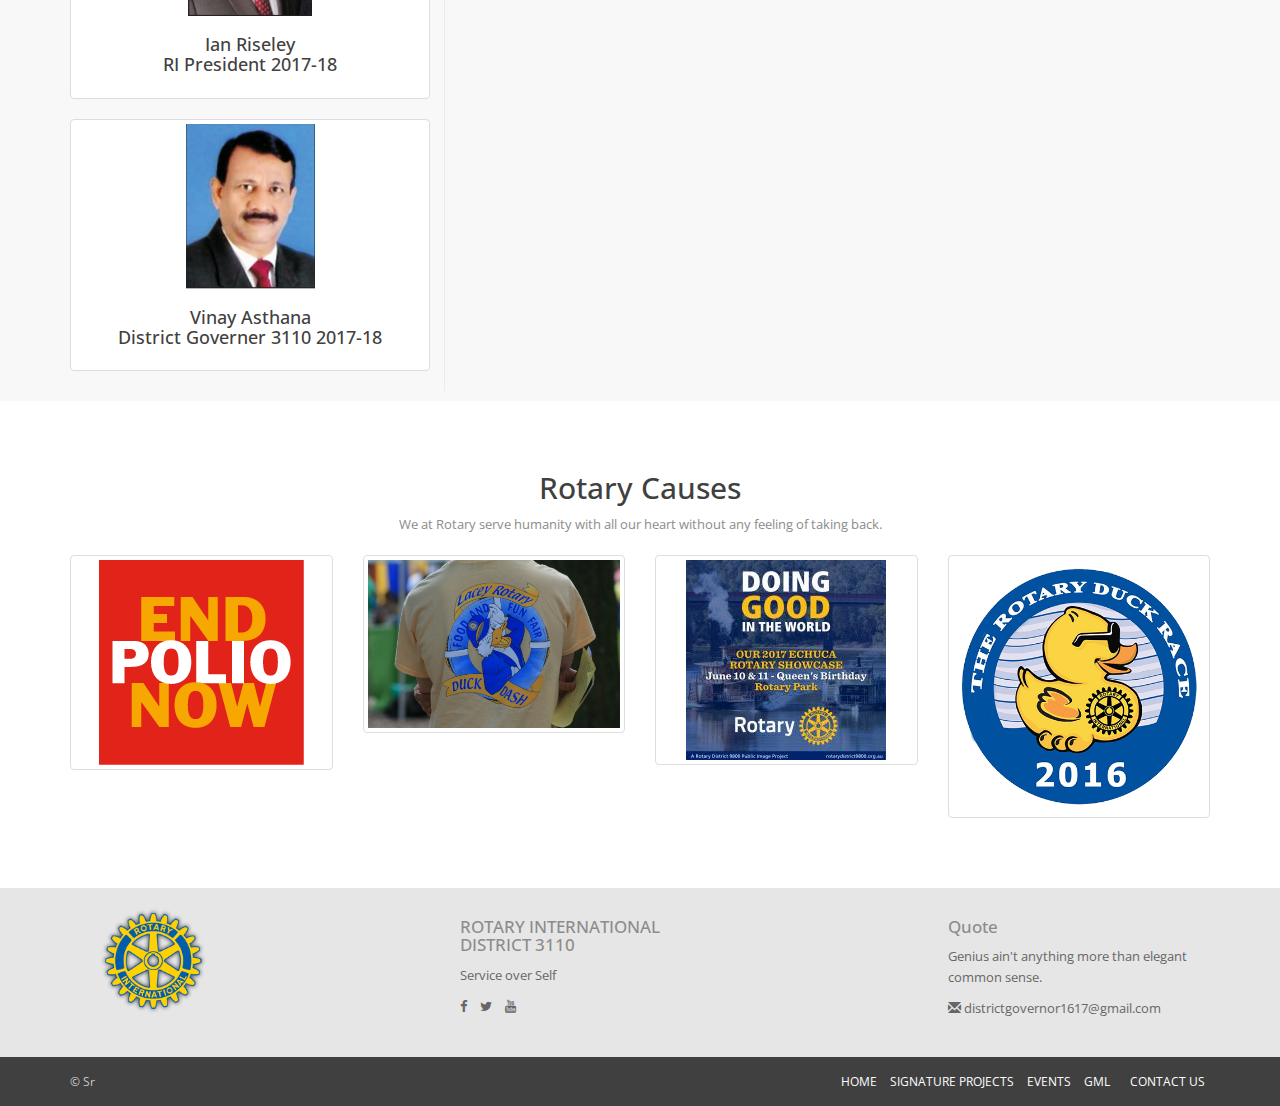
==== commit c293bbbb: "added new pages" ====
--- a/index.html
+++ b/index.html
@@ -46,7 +46,7 @@
 					<i class="fa fa-bars"></i>
 				</button>
 				<a href="index.html" class="navbar-brand">
-					<img src="img/logo.jpg" alt="Post">
+					<img src="img/logo.svg" alt="Post" width="270px" height="100px">
 				</a>
                 <!-- Collect the nav links, forms, and other content for toggling -->
                 <div class="collapse navbar-collapse" id="bs-navbar-collapse">
@@ -55,15 +55,19 @@
                         <li class="dropdown">
                             <a href="#" title="" class="dropdown-toggle" data-toggle="dropdown" role="button" aria-haspopup="true" aria-expanded="false">DISTRICT <span class="caret"></span></a>
                             <ul class="dropdown-menu">
-                                <li><a href="placestovisit.html" title="">PLACES TO VISIT</a></li>
-                                <li><a href="map.html" title="">MAP</a></li>
+                                <li><a href="aboutthedistrict.html" title="">About the District</a></li>
+                                <li><a href="clubleaders.html" title="">District Club Leaders</a></li>
+                                <li><a href="placestovisit.html" title="">Places to Visit</a></li>
+                                <li><a href="map.html" title="">Map</a></li>
                             </ul>
                         </li>
                         <li class="dropdown">
                             <a href="#" title="" class="dropdown-toggle" data-toggle="dropdown" role="button" aria-haspopup="true" aria-expanded="false">DISTRICT CABINET<span class="caret"></span></a>
                             <ul class="dropdown-menu">
+                                <li><a href="districtgovernor.html" title="">District Governor</a></li>
                                 <li><a href="pdg.html" title="">PDGs</a></li>
-                                <li><a href="editorial.html" title="">EDITORIAL</a></li>
+                                <li><a href="ag.html" title="">AGs</a></li>
+                                <!-- <li><a href="editorial.html" title="">EDITORIAL</a></li> -->
                             </ul>
                         </li>
                         
@@ -85,7 +89,7 @@
                     <div class="row">
                         <div class="col-sm-12">
                             <h1>ROTARY INTERNATIONAL<br>DISTRICT 3110</h1>
-                            <h2>Service over self</h2>
+                            <h2>Rotary: Making a difference.</h2>
                         </div>
                     </div>
                 </div>
@@ -100,7 +104,7 @@
                             <div class="thumbnail">
                                 <img src="img/index/rotary.gif" class="img-responsive" alt="otary">
                                 <div class="caption">
-                                    <center><h4>Service over self</h4></center>
+                                    <center><h4>Rotary: Making a difference</h4></center>
                                     <p>What would it take to change the world? Rotary's 1.2 million members believe it starts with a commitment to Service Above Self.<br>In more than 34,000 clubs worldwide, you'll find members volunteering in communities at home and abroad to support education and job training, provide clean water, combat hunger, improve health and sanitation, and eradicate polio.</p>
                                 </div>
                             </div>
@@ -171,7 +175,6 @@
                               <div class="item">
                                 <center><img src="img/index/c10.jpg" alt="Chania" width="500" height="345"></center>
                               </div>
-                          
                             </div>
 
                             <!-- Left and right controls -->
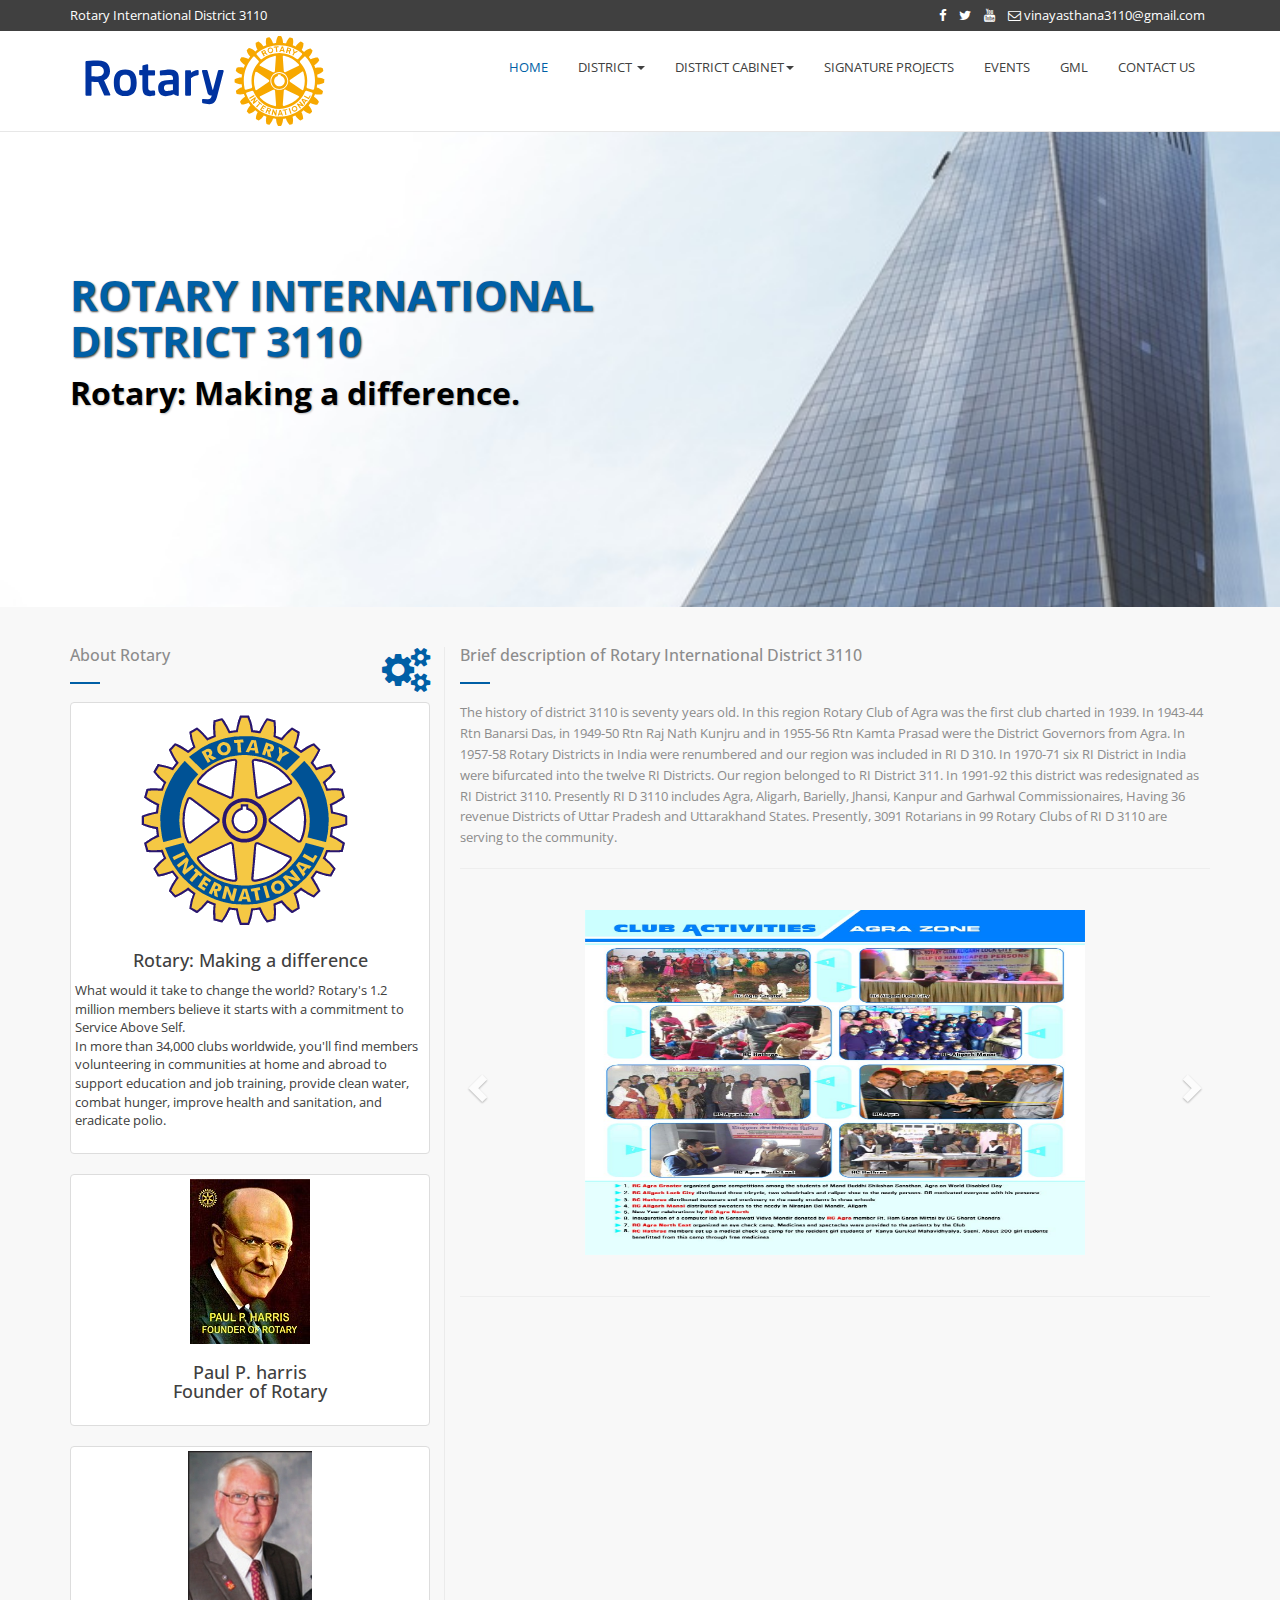
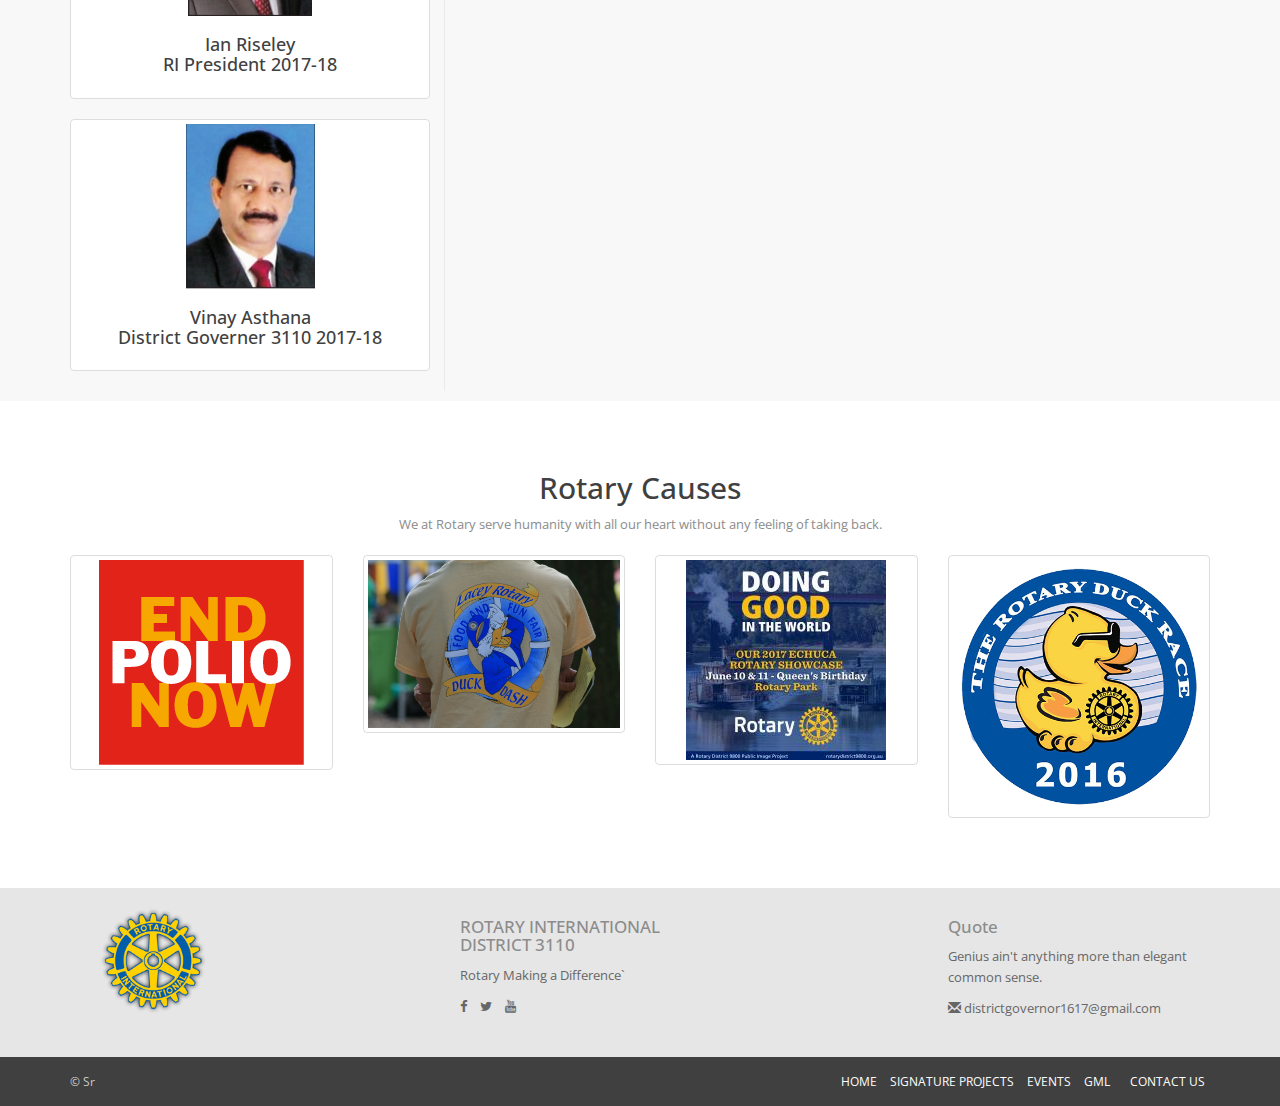
==== commit a653d615: "Merge pull request #5 from karanasthana/patch-3" ====
--- a/index.html
+++ b/index.html
@@ -32,7 +32,7 @@
                             <li><a href="https://www.facebook.com/rotary/"><i class="fa fa-facebook"></i></a></li>
                             <li><a href="https://twitter.com/rotary"><i class="fa fa-twitter"></i></a></li>
                             <li><a href="https://www.youtube.com/user/RotaryInternational"><i class="fa fa-youtube"></i></a></li>
-                            <li><a href="#"><i class="fa fa-envelope-o"></i> districtgovernor1617@gmail.com</a></li>
+                            <li><a href="#"><i class="fa fa-envelope-o"></i> vinayasthana3110@gmail.com</a></li>
                             <!-- <li><a href="tel:+902222222222"><i class="fa fa-phone"></i> +90 222 222 22 22</a></li> -->
                         </ul>                        
                     </div>
@@ -237,7 +237,7 @@
                 <div class="col-md-2"></div>
                 <div class="col-md-3 col-sm-6 fbox">
                     <h4>ROTARY INTERNATIONAL DISTRICT 3110</h4>
-                    <p class="text">Service over Self</p>
+                    <p class="text">Rotary Making a Difference`</p>
                     <ul class="list-inline">
                         <li><a href="https://www.facebook.com/rotary/"" title="Post"><i class="fa fa-facebook"></i></a></li>
                         <li><a href="https://www.twitter.com/rotary/"" title="Post"><i class="fa fa-twitter"></i></a></li>
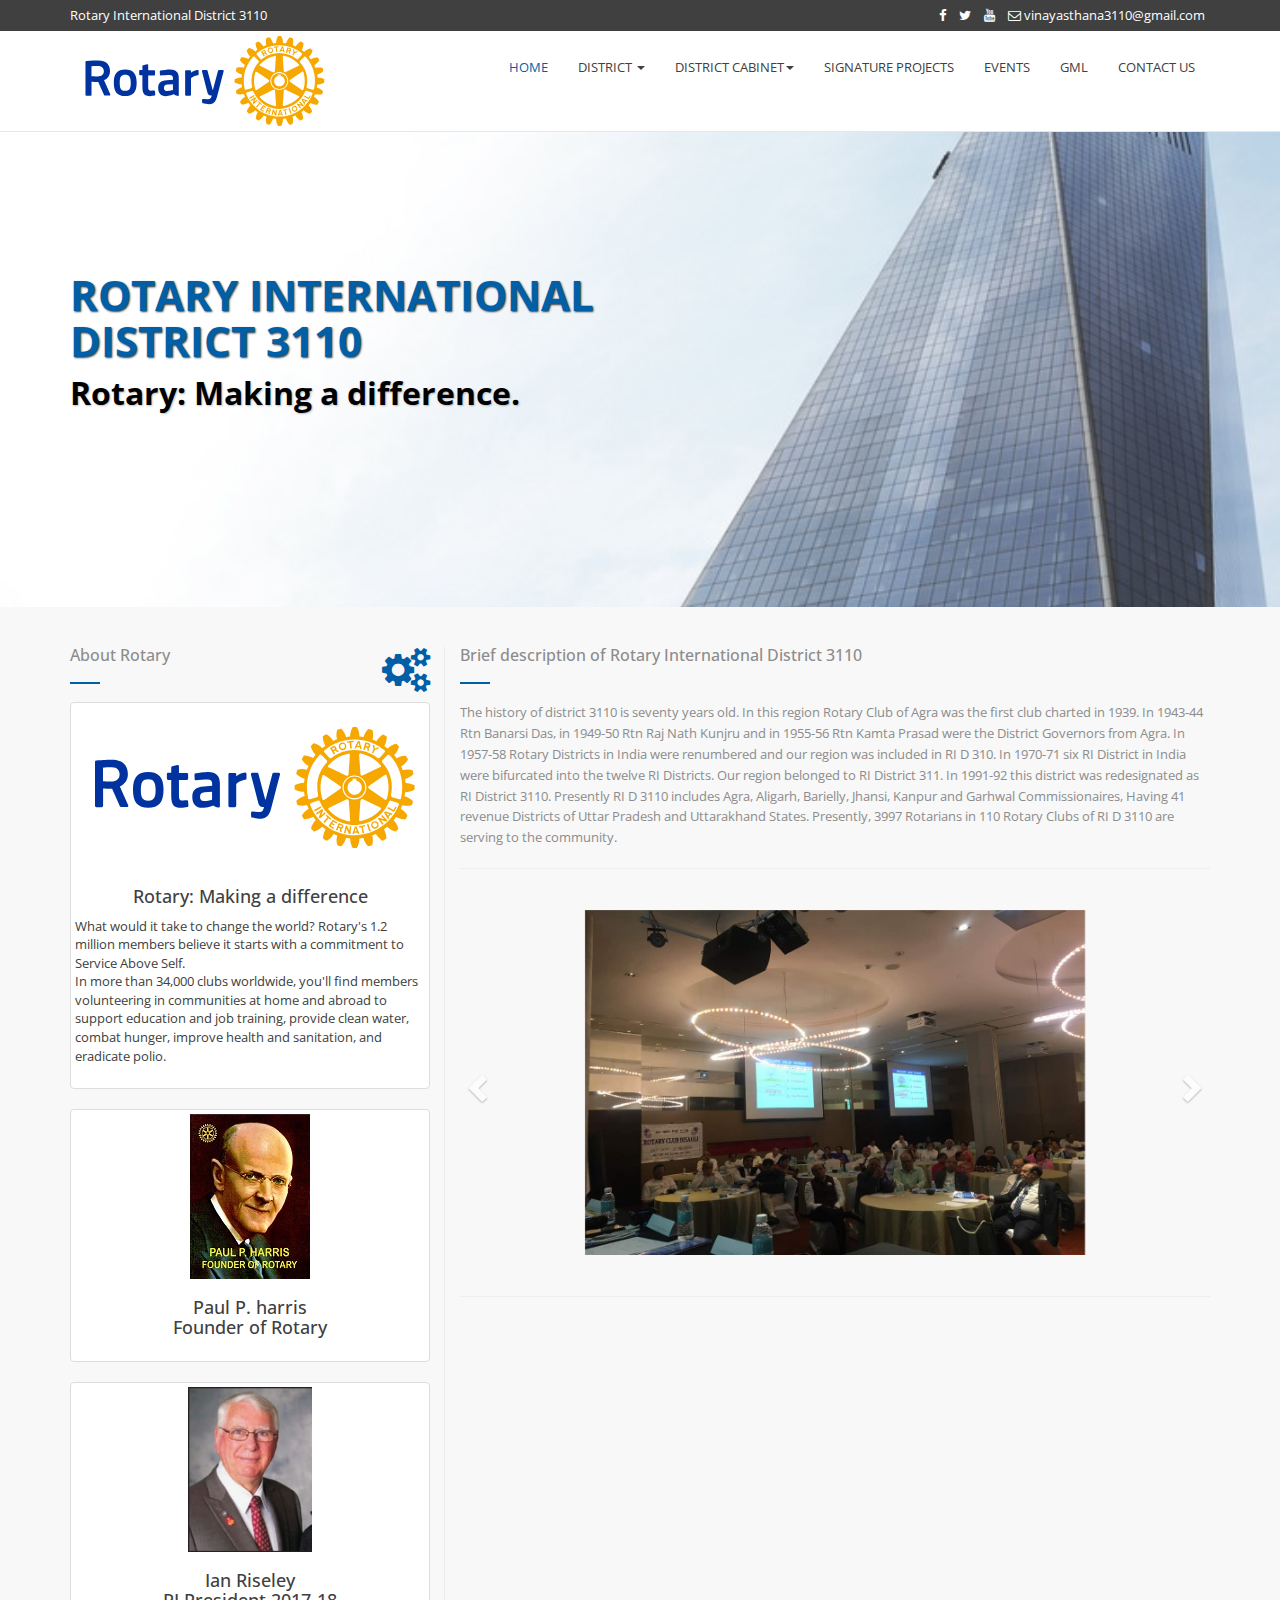
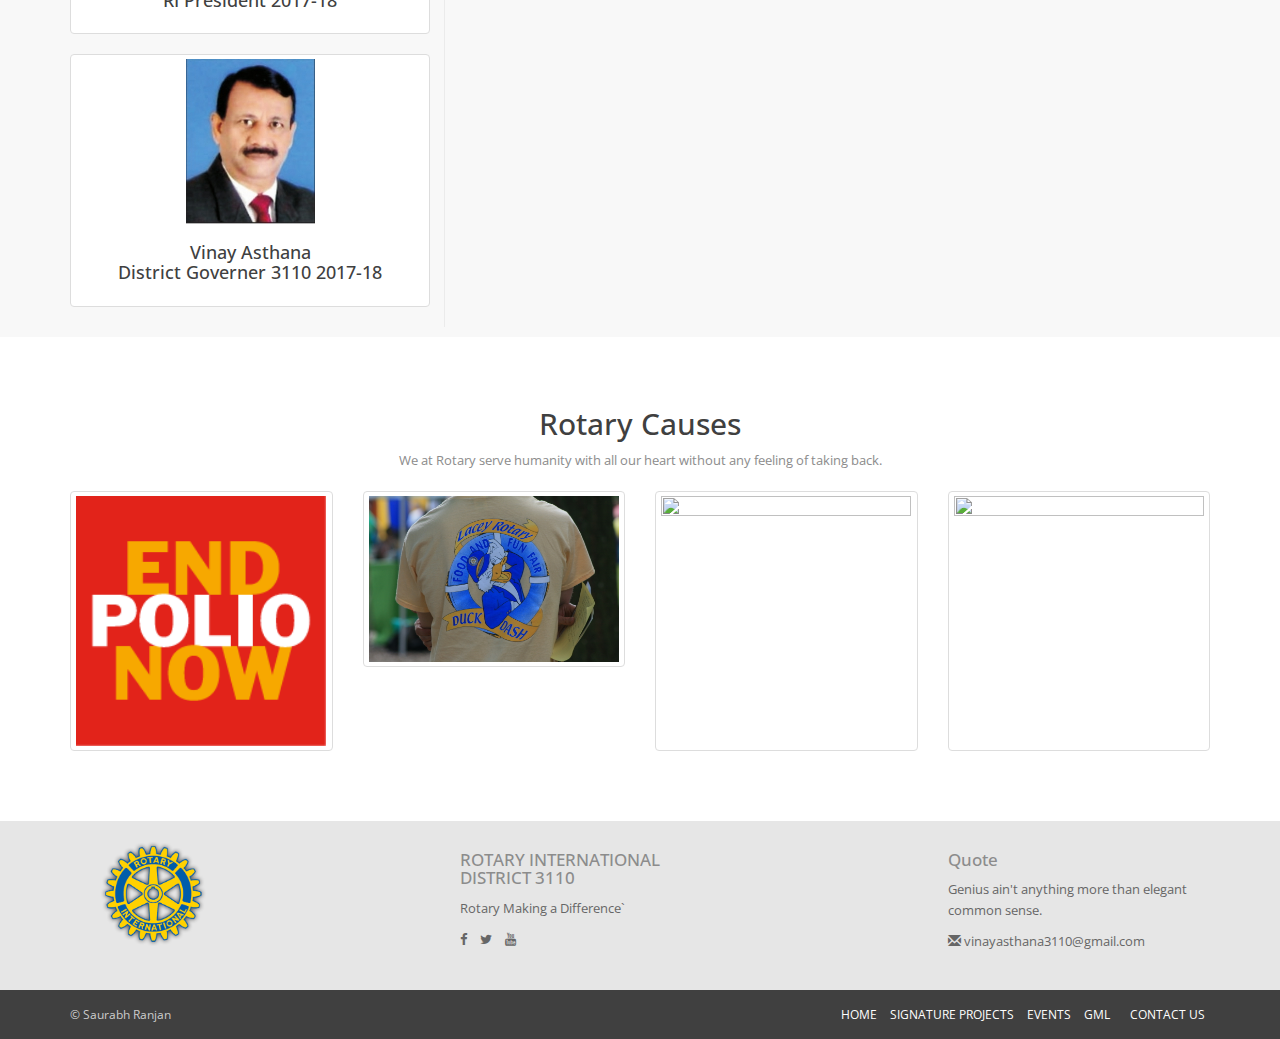
==== commit 7f179a2d: "Merge pull request #8 from karanasthana/patch-7" ====
--- a/index.html
+++ b/index.html
@@ -4,7 +4,7 @@
     <meta charset="utf-8">
     <meta http-equiv="X-UA-Compatible" content="IE=edge">
     <meta name="viewport" content="width=device-width, initial-scale=1">
-    <title>RID3110</title>
+    <title>Home</title>
     
     <link href="https://fonts.googleapis.com/css?family=Open+Sans:400,600&amp;subset=latin-ext" rel="stylesheet">
     
@@ -32,7 +32,7 @@
                             <li><a href="https://www.facebook.com/rotary/"><i class="fa fa-facebook"></i></a></li>
                             <li><a href="https://twitter.com/rotary"><i class="fa fa-twitter"></i></a></li>
                             <li><a href="https://www.youtube.com/user/RotaryInternational"><i class="fa fa-youtube"></i></a></li>
-                            <li><a href="#"><i class="fa fa-envelope-o"></i> vinayasthana3110@gmail.com</a></li>
+                            <li><a href="mailto:vinayasthana3110@gmail.com"><i class="fa fa-envelope-o"></i> vinayasthana3110@gmail.com</a></li>
                             <!-- <li><a href="tel:+902222222222"><i class="fa fa-phone"></i> +90 222 222 22 22</a></li> -->
                         </ul>                        
                     </div>
@@ -65,7 +65,7 @@
                             <a href="#" title="" class="dropdown-toggle" data-toggle="dropdown" role="button" aria-haspopup="true" aria-expanded="false">DISTRICT CABINET<span class="caret"></span></a>
                             <ul class="dropdown-menu">
                                 <li><a href="districtgovernor.html" title="">District Governor</a></li>
-                                <li><a href="pdg.html" title="">PDGs</a></li>
+                                <li><a href="pdg.html" title="">College of Governors</a></li>
                                 <li><a href="ag.html" title="">AGs</a></li>
                                 <!-- <li><a href="editorial.html" title="">EDITORIAL</a></li> -->
                             </ul>
@@ -102,7 +102,7 @@
                         <div class="box">
                             <h3>About Rotary</h3>
                             <div class="thumbnail">
-                                <img src="img/index/rotary.gif" class="img-responsive" alt="otary">
+                                <center><img src="img/logo.svg" class="img-responsive" alt="rotary"  style="margin: 20px 20px" width="320px"></center>
                                 <div class="caption">
                                     <center><h4>Rotary: Making a difference</h4></center>
                                     <p>What would it take to change the world? Rotary's 1.2 million members believe it starts with a commitment to Service Above Self.<br>In more than 34,000 clubs worldwide, you'll find members volunteering in communities at home and abroad to support education and job training, provide clean water, combat hunger, improve health and sanitation, and eradicate polio.</p>
@@ -133,7 +133,7 @@
                     <div class="col-sm-8">
                         <div class="box">
                             <h3>Brief description of Rotary International District 3110</h3>
-                            <p>The history of district 3110 is seventy years old. In this region Rotary Club of Agra was the first club charted in 1939. In 1943-44 Rtn Banarsi Das, in 1949-50 Rtn Raj Nath Kunjru and in 1955-56 Rtn Kamta Prasad were the District Governors from Agra. In 1957-58 Rotary Districts in India were renumbered and our region was included in RI D 310. In 1970-71 six RI District in India were bifurcated into the twelve RI Districts. Our region belonged to RI District 311. In 1991-92 this district was redesignated as RI District 3110. Presently RI D 3110 includes Agra, Aligarh, Barielly, Jhansi, Kanpur and Garhwal Commissionaires, Having 36 revenue Districts of Uttar Pradesh and Uttarakhand States. Presently, 3091 Rotarians in 99 Rotary Clubs of RI D 3110 are serving to the community.</p>
+                            <p>The history of district 3110 is seventy years old. In this region Rotary Club of Agra was the first club charted in 1939. In 1943-44 Rtn Banarsi Das, in 1949-50 Rtn Raj Nath Kunjru and in 1955-56 Rtn Kamta Prasad were the District Governors from Agra. In 1957-58 Rotary Districts in India were renumbered and our region was included in RI D 310. In 1970-71 six RI District in India were bifurcated into the twelve RI Districts. Our region belonged to RI District 311. In 1991-92 this district was redesignated as RI District 3110. Presently RI D 3110 includes Agra, Aligarh, Barielly, Jhansi, Kanpur and Garhwal Commissionaires, Having 41 revenue Districts of Uttar Pradesh and Uttarakhand States. Presently, 3997 Rotarians in 110 Rotary Clubs of RI D 3110 are serving to the community.</p>
                         </div><hr>
                         <br>
 
@@ -142,38 +142,47 @@
                             <!-- Wrapper for slides -->
                             <div class="carousel-inner" role="listbox">
 
-                              <div class="item">
-                                <center><img src="img/index/c1.jpg" alt="Chania" width="500" height="345"></center>
-                              </div>
-
                               <div class="item active">
-                                <center><img src="img/index/c2.jpg" alt="Chania" width="500" height="345"></center>
-                              </div>
-                            
-                              <div class="item">
-                                <center><img src="img/index/c3.jpg" alt="Chania" width="500" height="345"></center>
-                              </div>
-
-                              <div class="item">
-                                <center><img src="img/index/c4.jpg" alt="Chania" width="500" height="345"></center>
-                              </div>
-                              <div class="item">
-                                <center><img src="img/index/c5.jpg" alt="Chania" width="500" height="345"></center>
-                              </div>
-                              <div class="item">
-                                <center><img src="img/index/c6.jpg" alt="Chania" width="500" height="345"></center>
-                              </div>
-                              <div class="item">
-                                <center><img src="img/index/c7.jpg" alt="Chania" width="500" height="345"></center>
-                              </div>
-                              <div class="item">
-                                <center><img src="img/index/c8.jpg" alt="Chania" width="500" height="345"></center>
-                              </div>
-                              <div class="item">
-                                <center><img src="img/index/c9.jpg" alt="Chania" width="500" height="345"></center>
-                              </div>
-                              <div class="item">
-                                <center><img src="img/index/c10.jpg" alt="Chania" width="500" height="345"></center>
+                                <center><img src="img/events/a1.jpeg" alt="Chania" width="500" height="345"></center>
+                              </div>
+                              <div class="item">
+                                <center><img src="img/events/a2.jpeg" alt="Chania" width="500" height="345"></center>
+                              </div>
+                              <div class="item">
+                                <center><img src="img/events/a3.jpeg" alt="Chania" width="500" height="345"></center>
+                              </div>
+                              <div class="item">
+                                <center><img src="img/events/a4.jpeg" alt="Chania" width="500" height="345"></center>
+                              </div>
+                              <div class="item">
+                                <center><img src="img/events/a5.jpeg" alt="Chania" width="500" height="345"></center>
+                              </div>
+                              <div class="item">
+                                <center><img src="img/events/a6.jpeg" alt="Chania" width="500" height="345"></center>
+                              </div>
+                              <div class="item">
+                                <center><img src="img/events/a7.jpeg" alt="Chania" width="500" height="345"></center>
+                              </div>
+                              <div class="item">
+                                <center><img src="img/events/a8.jpeg" alt="Chania" width="500" height="345"></center>
+                              </div>
+                              <div class="item">
+                                <center><img src="img/events/a9.jpeg" alt="Chania" width="500" height="345"></center>
+                              </div>
+                              <div class="item">
+                                <center><img src="img/events/a10.jpeg" alt="Chania" width="500" height="345"></center>
+                              </div>
+                              <div class="item">
+                                <center><img src="img/events/a11.jpeg" alt="Chania" width="500" height="345"></center>
+                              </div>
+                              <div class="item">
+                                <center><img src="img/events/a12.jpeg" alt="Chania" width="500" height="345"></center>
+                              </div>
+                              <div class="item">
+                                <center><img src="img/events/a13.jpeg" alt="Chania" width="500" height="345"></center>
+                              </div>
+                              <div class="item">
+                                <center><img src="img/events/a14.jpeg" alt="Chania" width="500" height="345"></center>
                               </div>
                             </div>
 
@@ -204,22 +213,22 @@
                 <div class="row">
                     <div class="col-md-3 col-sm-6 col-xs-12">
                         <div class="thumbnail">
-                            <img src="img/pdgs/c1.png" class="img-responsive">
+                            <img src="img/pdgs/c1.png" class="img-responsive" width="250px" height="250px">
                         </div>
                     </div>
                     <div class="col-md-3 col-sm-6 col-xs-12">
                         <div class="thumbnail">
-                            <img src="img/pdgs/c2.jpg" class="img-responsive">
+                            <img src="img/pdgs/c2.jpg" class="img-responsive" width="250px" height="250px">
                         </div>
                     </div>
                     <div class="col-md-3 col-sm-6 col-xs-12">
                         <div class="thumbnail">
-                            <img src="img/pdgs/c9.jpg" class="img-responsive">
+                            <img src="img/pdgs/c11.jpg" class="img-responsive" width="250px" height="250px">
                         </div>
                     </div>
                     <div class="col-md-3 col-sm-6 col-xs-12">
                         <div class="thumbnail">
-                            <img src="img/pdgs/c8.png" class="img-responsive">
+                            <img src="img/pdgs/c13.jpg" class="img-responsive" width="250px" height="250px">
                         </div>
                     </div>
                                         
@@ -249,7 +258,7 @@
                     <h4>Quote</h4>
                     <p class="text">Genius ain't anything more than elegant common sense.</p>
                     <!-- <p><a href="tel:+902222222222"><span class="glyphicon glyphicon-earphone" aria-hidden="true"></span> +90 222 222 22 22</a></p> -->
-                    <p><a href="mailto:districtgovernor1617@gmail.com"><span class="glyphicon glyphicon-envelope" aria-hidden="true"></span> districtgovernor1617@gmail.com</a></p>
+                    <p><a href="mailto:vinayasthana3110@gmail.com"><span class="glyphicon glyphicon-envelope" aria-hidden="true"></span> vinayasthana3110@gmail.com</a></p>
                 </div>
             </div>
         </div>
@@ -257,7 +266,7 @@
             <div class="container">
                 <div class="row">
                     <div class="col-md-4">
-                        <p class="pull-left">&copy; Sr</p>
+                        <p class="pull-left">&copy; Saurabh Ranjan</p>
                     </div>
                     <div class="col-md-8">
                         <ul class="list-inline navbar-right">
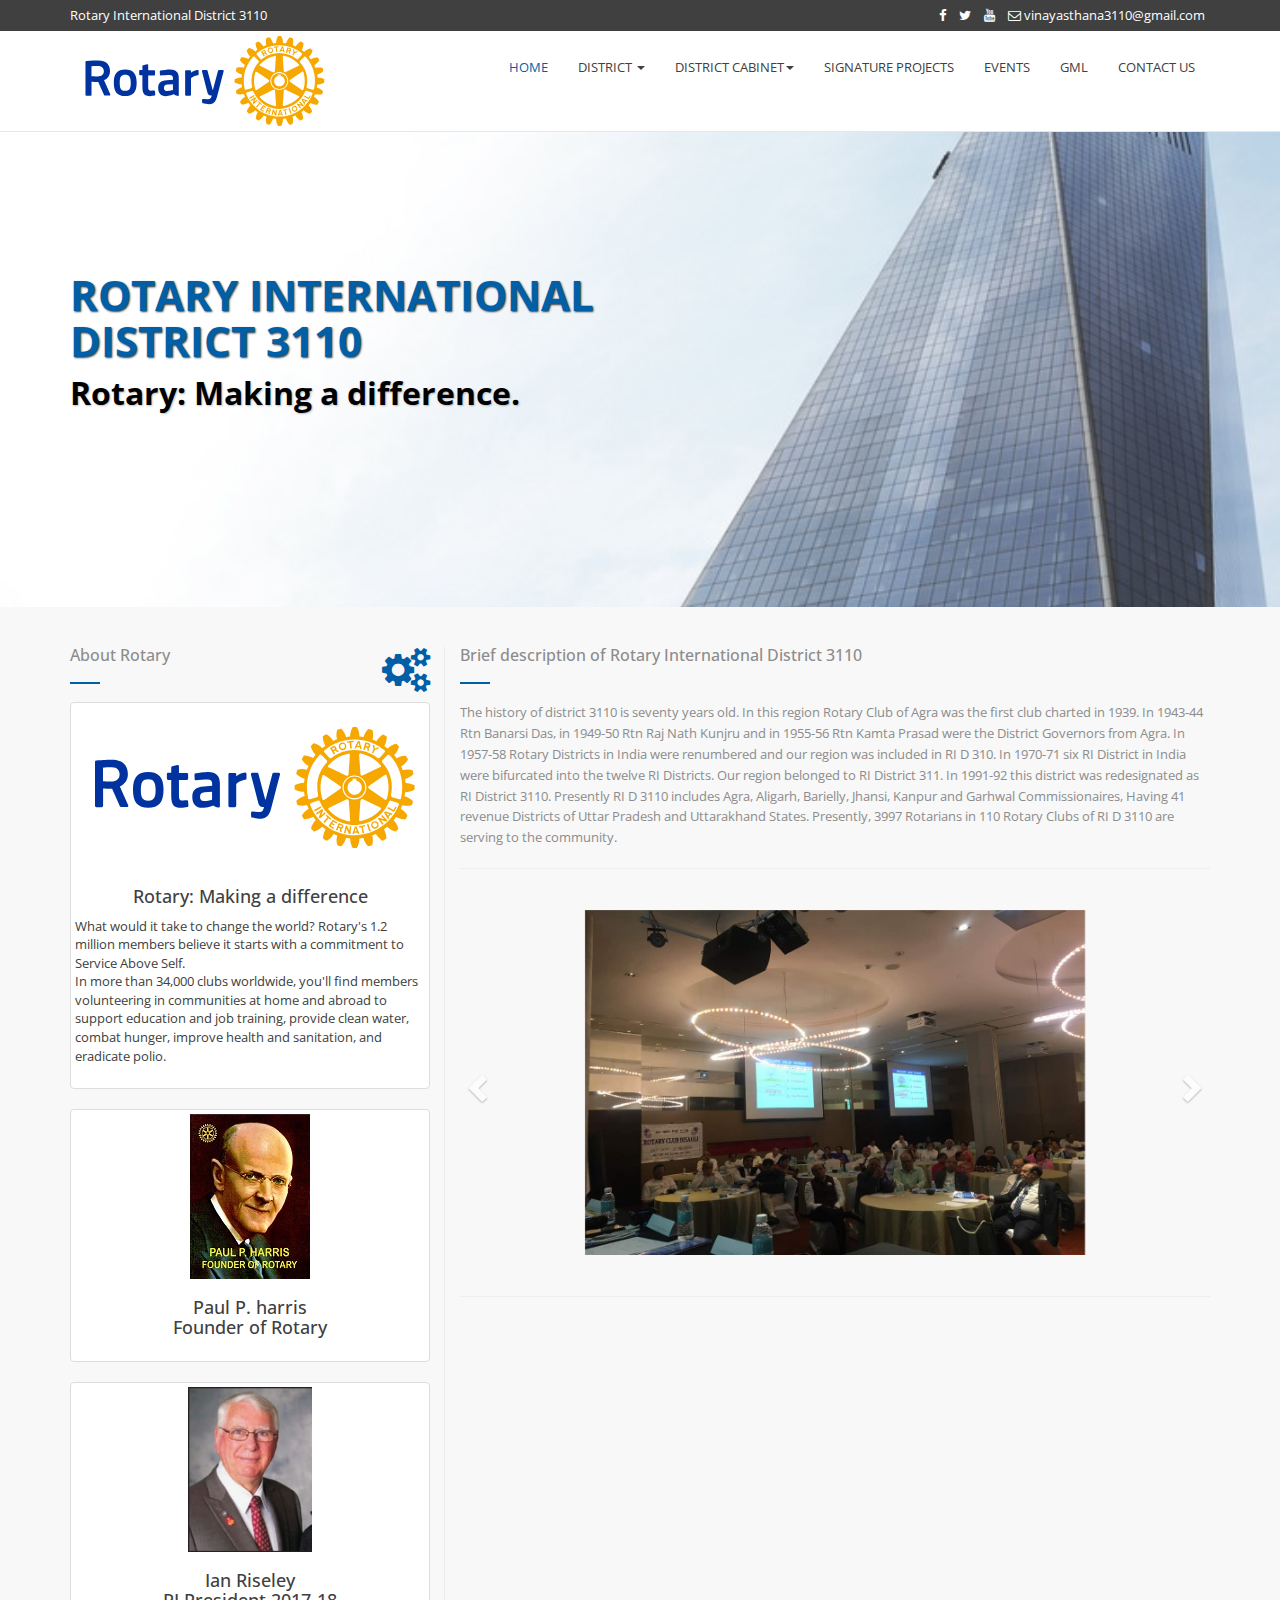
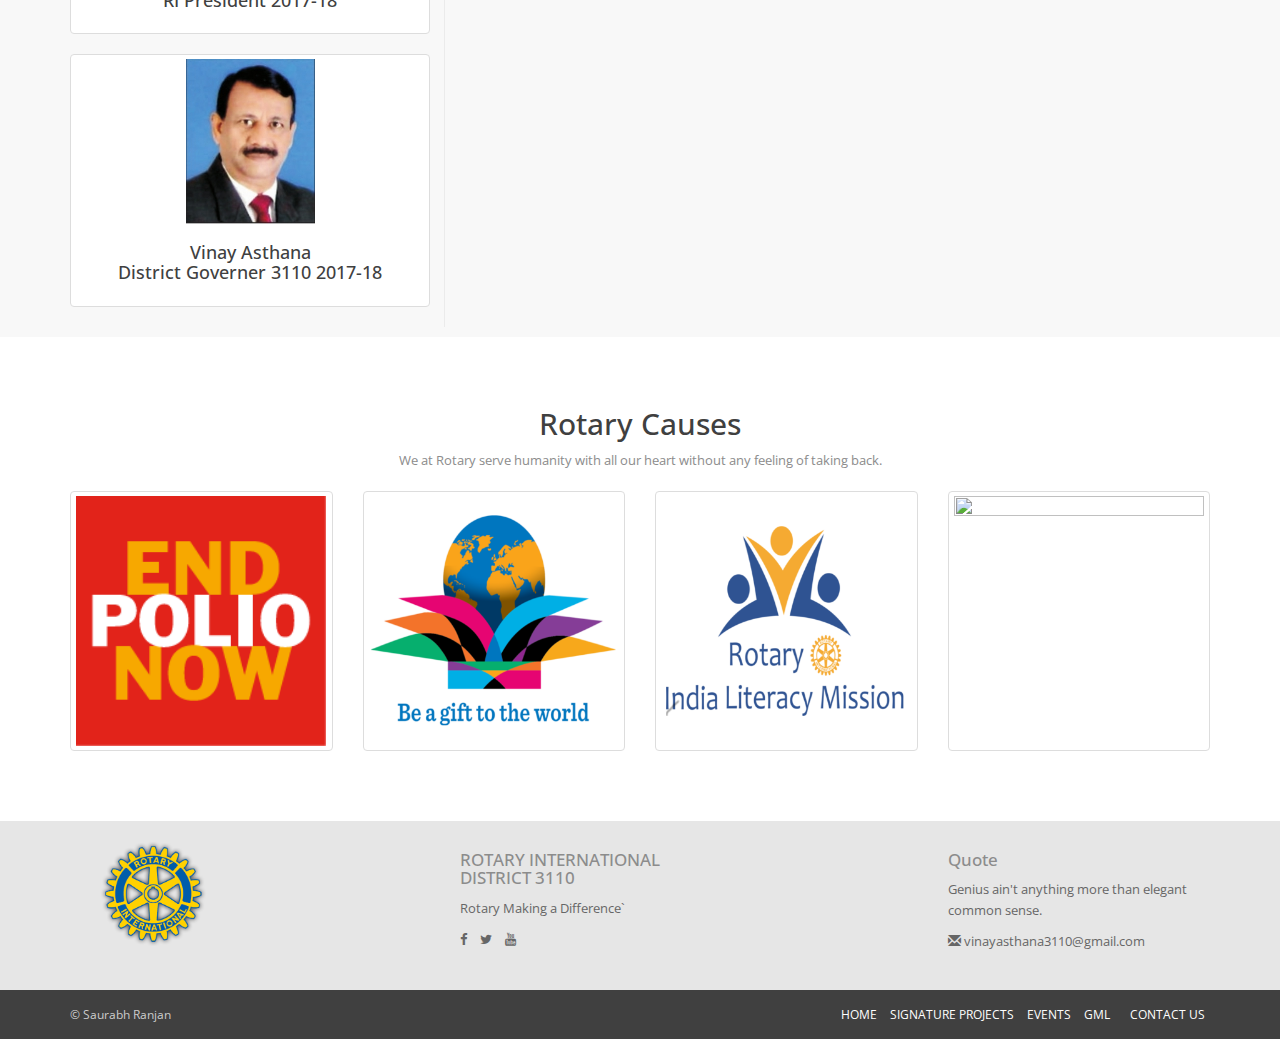
==== commit 89d14580: "changed the images" ====
--- a/index.html
+++ b/index.html
@@ -218,12 +218,12 @@
                     </div>
                     <div class="col-md-3 col-sm-6 col-xs-12">
                         <div class="thumbnail">
-                            <img src="img/pdgs/c2.jpg" class="img-responsive" width="250px" height="250px">
+                            <img src="img/pdgs/gift.png" class="img-responsive" width="250px" height="250px">
                         </div>
                     </div>
                     <div class="col-md-3 col-sm-6 col-xs-12">
                         <div class="thumbnail">
-                            <img src="img/pdgs/c11.jpg" class="img-responsive" width="250px" height="250px">
+                            <img src="img/pdgs/literacy.png" class="img-responsive" width="250px" height="250px">
                         </div>
                     </div>
                     <div class="col-md-3 col-sm-6 col-xs-12">
